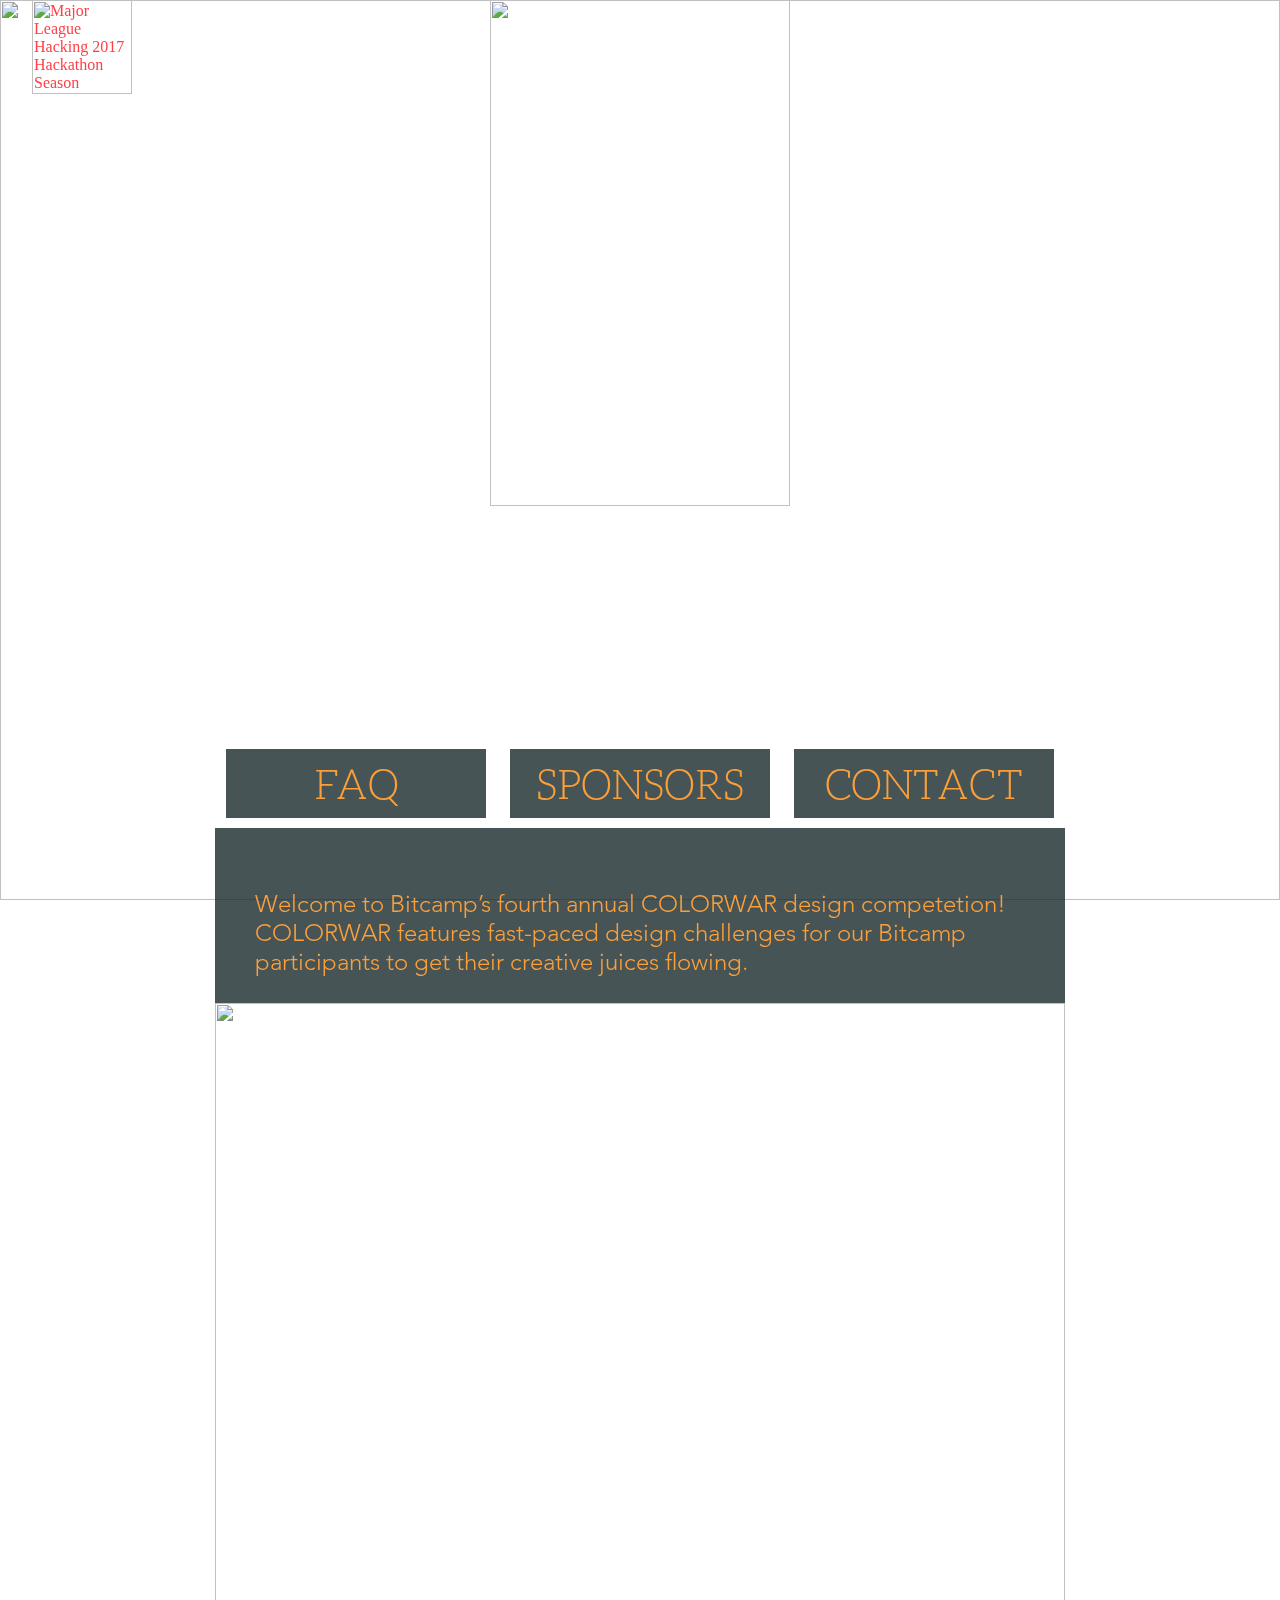
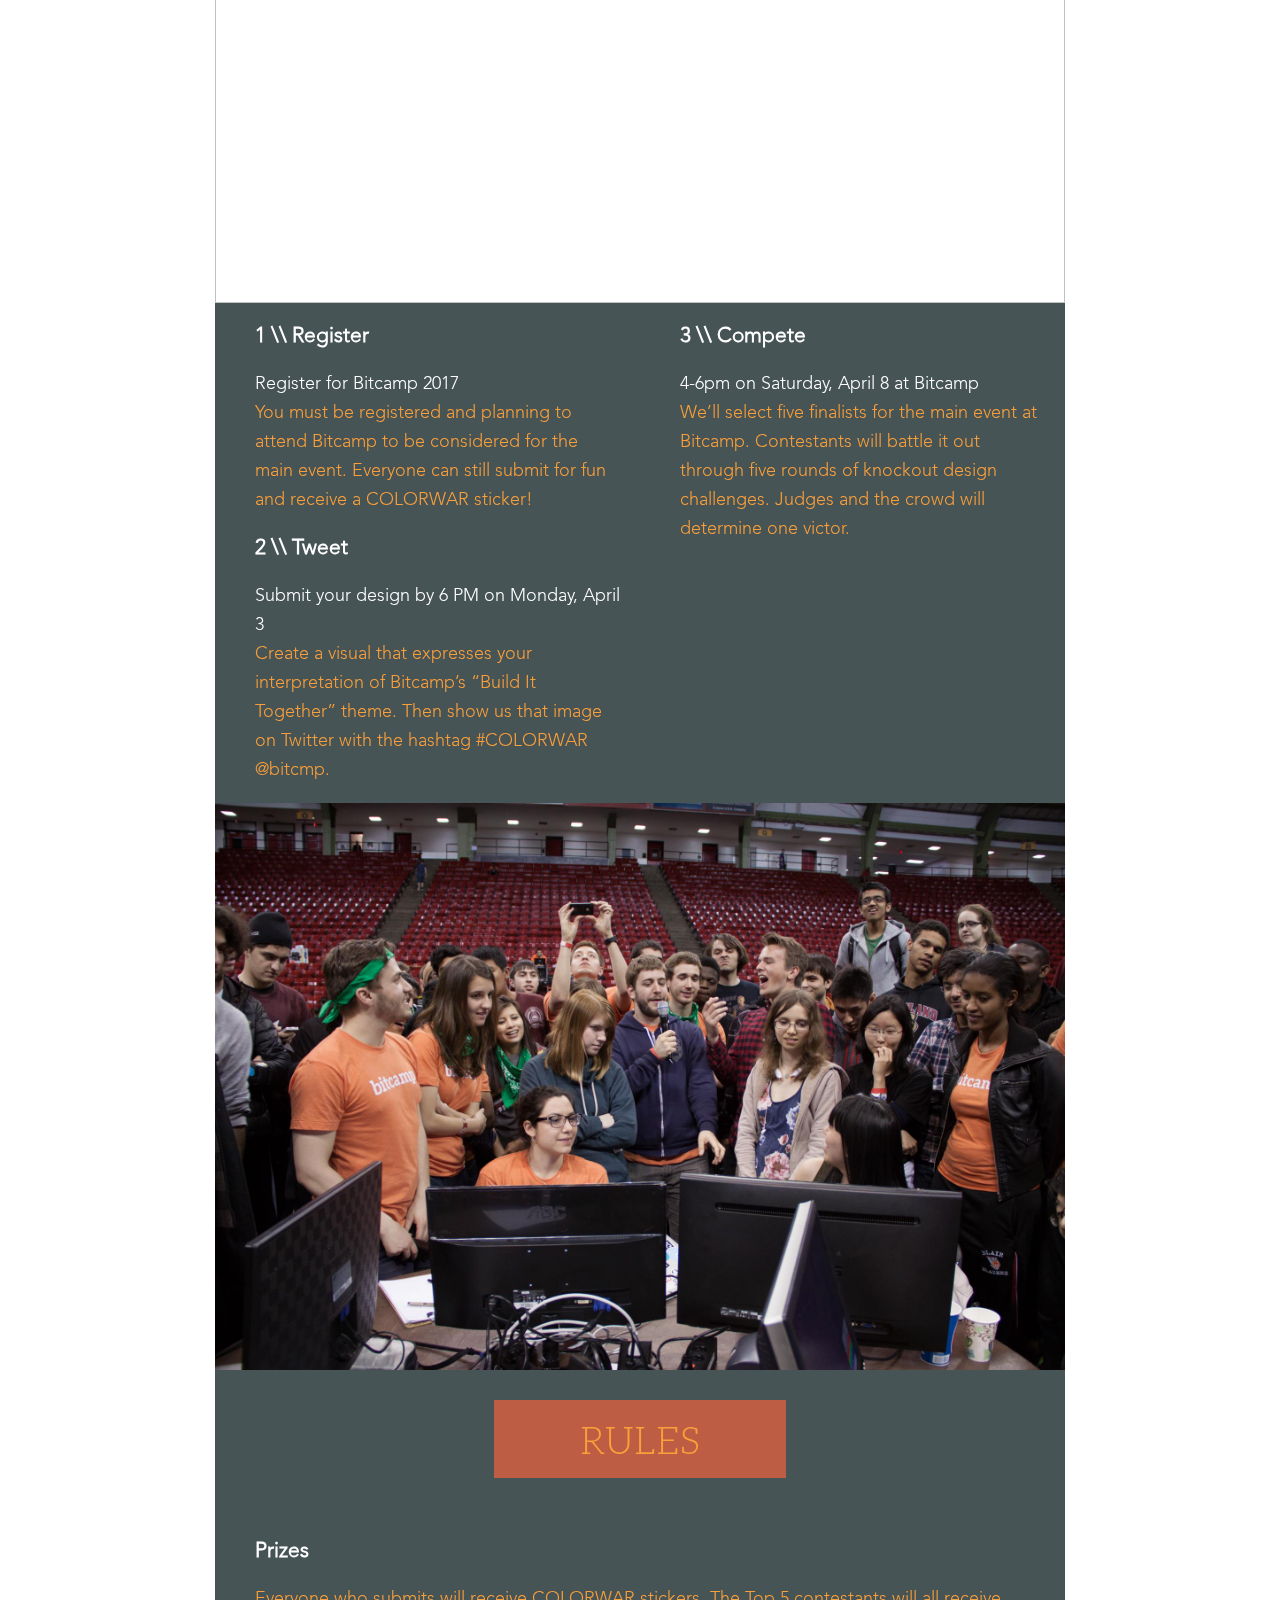
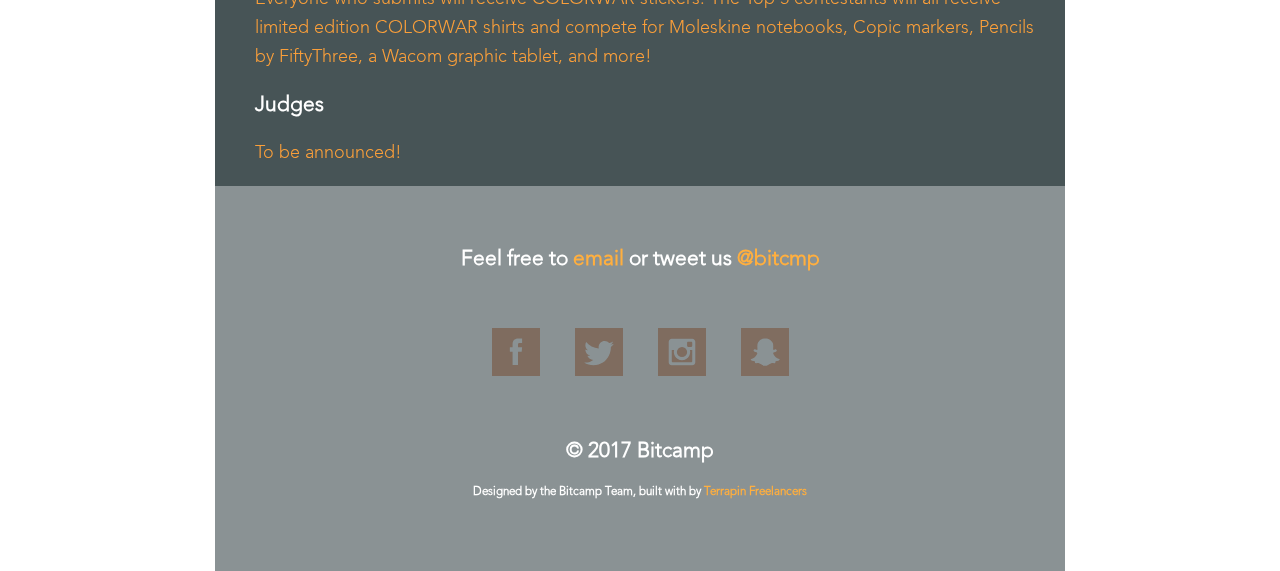
==== colorwar.html @ bc5f52e6 "moved page into place, added link, swapped photos" ====
<html>

    <head>
	<title>Bitcamp 2017</title>
	<!-- Google Tag Manager -->
	<script>
(function(w, d, s, l, i) {
    w[l] = w[l] || [];
    w[l].push({
	'gtm.start': new Date().getTime(),
	event: 'gtm.js'
    });
    var f = d.getElementsByTagName(s)[0],
    j = d.createElement(s),
    dl = l != 'dataLayer' ? '&l=' + l : '';
    j.async = true;
    j.src =
	'https://www.googletagmanager.com/gtm.js?id=' + i + dl;
    f.parentNode.insertBefore(j, f);
})(window, document, 'script', 'dataLayer', 'GTM-MRPP8J');

	</script>
	<!-- End Google Tag Manager -->

	<meta name="viewport" content="width=device-width, initial-scale=1">
	<meta name="description" content="bitcamp">

	<meta property="og:title" content="Bitcamp 2017">
	<meta property="og:site_name" content="Bitcamp">
	<meta property="og:url" content="http://bitca.mp/">
	<meta property="og:description" content="Bitcamp is a place for exploration. You will have 36 hours to delve into your curiosities, learn something new, and make something awesome. With world-class mentors and hundreds of fellow campers, you’re in for an amazing time. If you’re ready for an adventure, see you by the fire!">
	<meta property="og:image" content="http://bitca.mp/img/facebook-share-link.png" />
	<meta property="og:type" content="website">
	<meta name="twitter:card" content="summary">
	<meta name="twitter:url" content="http://bitca.mp/">
	<meta name="twitter:title" content="Bitcamp 2017">
	<meta name="twitter:description" content="Bitcamp is a place for exploration. You will have 36 hours to delve into your curiosities, learn something new, and make something awesome. With world-class mentors and hundreds of fellow campers, you’re in for an amazing time. If you’re ready for an adventure, see you by the fire!">
	<meta name="twitter:image" content="http://bitca.mp/img/twitter-share-link.png">
	<script src="https://code.jquery.com/jquery-3.1.1.min.js" integrity="sha256-hVVnYaiADRTO2PzUGmuLJr8BLUSjGIZsDYGmIJLv2b8=" crossorigin="anonymous"></script>
	<script type="text/javascript" src="js/index.js"></script>
	<link href="http://designers.hubspot.com/hs-fs/hub/327485/file-2054199286-css/font-awesome.css" rel="stylesheet">
	<link rel="shortcut icon" href="favicon.ico">
	<link rel="stylesheet" type="text/css" href="css/style.css" />
    </head>

    <body>
	<!-- Google Tag Manager (noscript) -->
	<noscript>
	    <iframe src="https://www.googletagmanager.com/ns.html?id=GTM-MRPP8J" height="0" width="0" style="display:none;visibility:hidden"></iframe>
	</noscript>
	<!-- End Google Tag Manager (noscript) -->
	<img src="img/bg2day4-colorwar.png" class="bg" id="7"></img>
	<img src="img/bg2day4-colorwar.png" class="bg" id="6"></img>
	<img src="img/bg1dawn4-colorwar.png" class="bg" id="5"></img>
	<img src="img/bg4night4-colorwar.png" class="bg" id="4"></img>
	<img src="img/bg4night4-colorwar.png" class="bg" id="3"></img>
	<img src="img/bg3dusk4-colorwar.png" class="bg" id="2"></img>
	<img src="img/bg2day4-colorwar.png" class="bg" id="1"></img>
	<a style="display:block;max-width:100px;min-width:60px;position:fixed;left:2em;top:0;width:10%;z-index:10000" href="https://mlh.io/seasons/na-2017/events?utm_source=na-2017&utm_medium=TrustBadge&utm_campaign=na-2017&utm_content=white" target="_blank"><img id="mlh-trust-badge" src="https://s3.amazonaws.com/logged-assets/trust-badge/2017/white.svg" alt="Major League Hacking 2017 Hackathon Season" style="width:100%"></a>
	<div class="header">
	    <div id="nav-icon2">
		<span></span>
		<span></span>
		<span></span>
		<span></span>
		<span></span>
		<span></span>
	    </div>
	</div>
	<div class="menu">
	    <ul>
		<a href="bitca.mp/#faq">
		    <li>FAQ</li>
		</a>
		<a href="bitca.mp/#sponsors">
		    <li>SPONSORS</li>
		</a>
		<a href="#contact">
		    <li>CONTACT</li>
		</a>
	    </ul>
	</div>
	<div id="content-wrapper">
	    <div id="splash">
		<img id="logo" src="img/colorwar-logo.png" style="margin-bottom:4em">
		<!-- <h1>bitcamp</h1> -->
		<div id="nav-bar-wrapper">
		    <a class="button" href="#faq">FAQ</a>
		    <a class="button" href="#sponsors">SPONSORS</a>
		    <a class="button" href="#contact">CONTACT</a>
		</div>
	    </div>
	    <div class="opaque-wrapper">
		<p class="intro-text">Welcome to Bitcamp’s fourth annual COLORWAR design competetion! COLORWAR features fast-paced design challenges for our Bitcamp participants to get their creative juices flowing.</p>
	    </div>
	    <img class="content-images" src="img/photo-colorwar-2016.jpg" />
	    <div id="faq" class="opaque-wrapper">
		<div class="fifty-percent">
		    <h3 class="heading"> 1 \\ Register </h3>
		    <p class="body-text">
		    <span class="white">Register for Bitcamp 2017</span><br />
			You must be registered and planning to attend Bitcamp to be considered for the main event. Everyone can still submit for fun and receive a COLORWAR sticker!
			</p>
		    <h3 class="heading"> 2 \\ Tweet </h3>
		    <p class="body-text">
		    <span class="white">Submit your design by 6 PM on Monday, April 3</span><br />
			Create a visual that expresses your interpretation of Bitcamp’s “Build It Together” theme. Then show us that image on Twitter with the hashtag #COLORWAR @bitcmp.
		    </p>
		</div>
		<div class="fifty-percent">
		    <h3 class="heading"> 3 \\ Compete </h3>
		    <p class="body-text">
		    <span class="white">4-6pm on Saturday, April 8 at Bitcamp</span><br />
			We’ll select five finalists for the main event at Bitcamp. Contestants will battle it out through five rounds of knockout design challenges. Judges and the crowd will determine one victor.
		    </p>
		</div>
	    </div>
	    <img class="content-images" src="img/photo-colorwar-2015.jpg" />
	    <div id="prizes-judges" class="opaque-wrapper">
			<a href="events/colorwar/Colorwar-Rules.pdf" class="button2" text-decoration="none">RULES</a>
		    <h3 class="heading"> Prizes </h3>
		    <p class="body-text">
			Everyone who submits will receive COLORWAR stickers. The Top 5 contestants will all receive limited edition COLORWAR shirts and compete for Moleskine notebooks, Copic markers, Pencils by FiftyThree, a Wacom graphic tablet, and more!
		    </p>
		    <h3 class="heading"> Judges </h3>
		    <p class="body-text">
			To be announced!
		    </p>
	    </div>
	    <div id="contact" class="opaque-wrapper" style="background-color: rgba(22,38,41,.50)">
		<h3 class="contact" style="padding: 40px 25px">Feel free to <a href="mailto:hello@bitca.mp" class="footer">email</a> or tweet us <a href="https://twitter.com/bitcmp" class="footer">@bitcmp<a><p>
			    <a href="https://www.facebook.com/bitcmp"><img class="social-media-images" src="img/fb_icon.svg" /></a>
			    <a href="https://twitter.com/bitcmp"><img class="social-media-images" src="img/twitter_icon.svg" /></a>
			    <a href="https://instagram.com/bitcamp"><img class="social-media-images" src="img/instagram_icon.svg" /></a>
			    <a href="https://go.snapchat.com/add/bitcamp"><img class="social-media-images" src="img/snapchat_icon.svg" /></a>

			    <p class="copyright">© 2017 Bitcamp<p>
			    <p style="font-size: 0.55em">Designed by the Bitcamp Team, built with <i class="fa fa-heart" aria-hidden="true" style="color: #fa9f3a"></i> by <a href="http://terrapinfreelancers.com/" class="footer">Terrapin Freelancers</a>
	    </div>
	</div>
    </body>
</html>
---- css/style.css ----
@font-face {
    font-family: Avenir Light;
    src: url("../fonts/Avenir/AvenirLTStd-Light.otf") format("opentype");
}
@font-face {
    font-family: Aleo Light;
    src: url("../fonts/Aleo/Aleo-Light.otf") format("opentype");
}
@font-face {
    font-family: Aleo;
    src: url("../fonts/Aleo/Aleo-Regular.otf") format("opentype");
}
h2 {
    padding: 0px 0px 0px 40px;
    font-family: Avenir Light;
    text-align: left;
    font-size: 27;
}
h3 {
    padding: 0px 0px 0px 40px;
    text-align: left;
    font-family: Avenir Light;
    font-size: 21;
}
body {
    margin: 0;
    padding: 0;
}
a {
    color: #FF3F46;
    text-decoration: none;
}
a:hover {
    color: #CBF2FF;
    text-decoration: none;
}
.footer {
    color: #FFAF3F;
}
.footer:hover {
    color: #CBF2FF;
}
#logo {
    max-width: 25rem;
    height: auto;
    width: 75%;
}
#content-wrapper {
    width: 100%;
    max-width: 850px;
    margin-left: auto;
    margin-right: auto;
    text-align: center;
}
#nav-bar-wrapper {
    width: 100%;
}
.opaque-wrapper {
    float: left;
    width: 100%;
    background-color: rgba(22, 38, 41, .79);
}
#input-email {
    width: 100%;
    max-width: 400px;
    padding: 12px 12px;
    box-sizing: border-box;
    font-family: Aleo Light;
    font-size: 24;
    border-color: rgb(241, 97, 60);
    border-style: solid;
    border-width: 4px;
    outline: none;
}
#canvas-holder {
    position: fixed;
    left: 0px;
    top: 0px;
    z-index: -1;
}
.button {
    font-family: Aleo Light;
    font-size: 41;
    text-decoration: none;
    background-color: rgba(22, 38, 41, .79);
    color: #FA9F3A;
    margin: 10px 10px 10px 10px;
    padding: 10px 0px 10px 0px;
    border: none;
    display: inline-block;
    width: 260px;
}
.button2 {
    font-family: Aleo Light;
    font-size: 38;
    text-decoration: none;
    background-color: rgba(241, 97, 60, .69);
    color: #FA9F3A;
    margin: 30px 10px 40px 10px;
    padding: 16px 16px 16px 16px;
    display: inline-block;
    width: 260px;
    border-width: 3px;
}
input.button {
    font-size: 24;
    padding: 16px;
    width: 250px;
    margin: 40px 10px 40px 10px;
    background-color: rgba(241, 97, 60, .69);
}
.body-text {
    padding: 0px 20px 0px 40px;
    line-height: 29px;
    font-family: Avenir Light;
    text-align: left;
    font-size: 18;
    color: #FA9F3A;
}
.white {
    color: white;
}
.intro-text {
    padding: 40px 40px 0px 40px;
    /*line-height:29px;*/
    font-family: Avenir Light;
    text-align: left;
    font-size: 24;
    color: #fa9f3a;
}
.date-text {
    /*line-height:29px;*/
    font-family: Aleo;
    text-align: center;
    font-size: 36;
    color: #eb673f;
    font-weight: 1000;
}
.row {
    display: inline-block;
    vertical-align: middle;
}
.content-images {
    width: 100%;
}
.sponsor-logo-div {
    padding-top: 10px;
    padding-bottom: 10px;
}
#corporate-sponsors {
  margin-bottom: 100px;
}
#recruiter-plus-sponsors {
  margin-bottom: 100px;
}
#recruiter-sponsors {
  margin-bottom: 100px;
}
#department-sponsors {
  margin-bottom: 100px;
}
#api-sponsors {
  margin-bottom: 100px;
}
#starter-sponsors {
  margin-bottom: 100px;
}
.corporate-images {
    max-height: 280px;
    max-width: 50%;
    display: inline-block;
    margin: 10px 10px;
}
.recruiter-plus-images {
    max-width: 40%;
    max-height: 180px;
    display: inline-block;
}
.recruiter-images {
    max-width: 40%;
    margin: 40px 10px;
    max-height: 70px;
    display: inline-block;
}
#sponsors {
    vertical-align: middle;
}
.api-images {
    max-width: 30%;
    margin: 30px 10px;
    max-height: 90px;
    display: inline-block;
}
.starter-images {
    max-width: 20%;
    margin: 30px 30px;
    max-height: 30px;
    display: inline-block;
}
.thumbnail {
    width: 50px;
    height: 50px;
}
.social-media-images {
    width: 6%;
    margin: 35px 15px;
}
.social-media-images {
    -webkit-transition: all 1s ease;
    /* Safari and Chrome */
    -moz-transition: all 1s ease;
    /* Firefox */
    -ms-transition: all 1s ease;
    /* IE 9 */
    -o-transition: all 1s ease;
    /* Opera */
    transition: all 1s ease;
}
.social-media-images:hover {
    -webkit-transform: scale(1.25);
    /* Safari and Chrome */
    -moz-transform: scale(1.25);
    /* Firefox */
    -ms-transform: scale(1.25);
    /* IE 9 */
    -o-transform: scale(1.25);
    /* Opera */
    transform: scale(1.25);
}
.heading {
    color: white;
}

.date-heading {
  color: #FFAF3F;
  text-align: center;
}

.day {
  width: 70%;
  color: white;
  font-family: Avenir Light;
  font-size: 21px;
  text-align: left;
  margin: auto;
  margin-bottom: 50px;
  table-layout: fixed;
}

td, th {
  padding: 5px;
}

.contact {
    padding-top: 50px;
    color: white;
    text-align: center;
}
.copyright {
    color: white;
    font-family: Avenir Light;
}
.fifty-percent {
    float: left;
    width: 50%;
}

/*Hamburger Menu*/

.header {
    position: fixed;
    top: 0;
    left: 0;
    width: 100%;
    background: #1d1f20;
    height: 60px;
    line-height: 60px;
    display: none;
}
.hamburger {
    display: none;
    background: none;
    position: absolute;
    top: 0;
    right: 0;
    line-height: 45px;
    padding: 5px 15px 0px 15px;
    color: #fff;
    border: 0;
    font-size: 1.4em;
    font-weight: bold;
    cursor: pointer;
    outline: none;
    z-index: 10000000000000;
}
.cross {
    display: none;
    background: none;
    position: absolute;
    top: 0px;
    right: 0;
    padding: 13px 15px 0px 15px;
    color: #fff;
    border: 0;
    font-size: 3em;
    line-height: 65px;
    font-weight: bold;
    cursor: pointer;
    outline: none;
    z-index: 10000000000000;
}
.menu {
    display: none;
    top: 60px;
    z-index: 1000000;
    font-weight: bold;
    font-size: 0.8em;
    width: 100%;
    background: #131313;
    position: fixed;
    text-align: center;
}
.menu ul {
    margin: 0;
    padding: 0;
    list-style-type: none;
    list-style-image: none;
}
.menu li {
    font-family: Aleo Light;
    display: block;
    padding: 15px 0 15px 0;
    border-bottom: #1d1f20 1px solid;
}
.menu li:hover {
    display: block;
    background: #181818;
    padding: 15px 0 15px 0;
    border-bottom: #1d1f20 1px solid;
}
.menu ul li a {
    text-decoration: none;
    margin: 0px;
    color: #fff;
}
.menu ul li a:hover {
    color: #fff;
    text-decoration: none;
}
.menu a {
    text-decoration: none;
    color: white;
}
.menu a:hover {
    text-decoration: none;
    color: white;
}
.glyphicon-home {
    color: white;
    font-size: 1.5em;
    margin-top: 5px;
    margin: 0 auto;
}

/*Sick hamburger menu*/


/* Icon 1 */

#nav-icon2 {
    width: 45px;
    height: 45px;
    position: fixed;
    top: 0;
    right: 0;
    margin: 12;
    -webkit-transform: rotate(0deg);
    -moz-transform: rotate(0deg);
    -o-transform: rotate(0deg);
    transform: rotate(0deg);
    -webkit-transition: .5s ease-in-out;
    -moz-transition: .5s ease-in-out;
    -o-transition: .5s ease-in-out;
    transition: .5s ease-in-out;
    cursor: pointer;
}

/* Icon 2 */

#nav-icon2 {}
#nav-icon2 span {
    display: block;
    position: absolute;
    height: 7px;
    width: 50%;
    background: #d3531a;
    opacity: 1;
    -webkit-transform: rotate(0deg);
    -moz-transform: rotate(0deg);
    -o-transform: rotate(0deg);
    transform: rotate(0deg);
    -webkit-transition: .25s ease-in-out;
    -moz-transition: .25s ease-in-out;
    -o-transition: .25s ease-in-out;
    transition: .25s ease-in-out;
}
#nav-icon2 span:nth-child(even) {
    left: 50%;
    border-radius: 0 9px 9px 0;
}
#nav-icon2 span:nth-child(odd) {
    left: 1px;
    border-radius: 9px 0 0 9px;
}
#nav-icon2 span:nth-child(1),
#nav-icon2 span:nth-child(2) {
    top: 0px;
}
#nav-icon2 span:nth-child(3),
#nav-icon2 span:nth-child(4) {
    top: 13px;
}
#nav-icon2 span:nth-child(5),
#nav-icon2 span:nth-child(6) {
    top: 26px;
}
#nav-icon2.open span:nth-child(1),
#nav-icon2.open span:nth-child(6) {
    -webkit-transform: rotate(45deg);
    -moz-transform: rotate(45deg);
    -o-transform: rotate(45deg);
    transform: rotate(45deg);
}
#nav-icon2.open span:nth-child(2),
#nav-icon2.open span:nth-child(5) {
    -webkit-transform: rotate(-45deg);
    -moz-transform: rotate(-45deg);
    -o-transform: rotate(-45deg);
    transform: rotate(-45deg);
}
#nav-icon2.open span:nth-child(1) {
    left: 5px;
    top: 7px;
}
#nav-icon2.open span:nth-child(2) {
    left: calc(50% - 5px);
    top: 7px;
}
#nav-icon2.open span:nth-child(3) {
    left: -50%;
    opacity: 0;
}
#nav-icon2.open span:nth-child(4) {
    left: 100%;
    opacity: 0;
}
#nav-icon2.open span:nth-child(5) {
    left: 5px;
    top: 20px;
}
#nav-icon2.open span:nth-child(6) {
    left: calc(50% - 5px);
    top: 20px;
}
#contact {
    width: inherit;
    text-align: center;
}
#contact-inside {
    display: table-cell;
    vertical-align: middle;
    text-align: center;
}

/*George's background experiments*/

img.bg {
    /* Set up proportionate scaling */
    height: 100%;
    min-width: 100%;
    /* Set up positioning */
    position: fixed;
    top: 0;
    right: 0;
    z-index: -1000;
}
#ciphertech {}
@media only screen and (max-width: 768px) {
    #logo {
        max-width: 15rem;
        max-height: 15rem;
        height: auto;
        width: 100%;
    }
    .menu,
    .cross,
    .hamburger,
    .header {
        display: block;
    }
    .fifty-percent {
        float: left;
        width: 100%;
    }
    .button {
        margin: auto;
        display: none;
    }
    input.button {
        display: block;
        margin: auto;
        margin-top: 5px;
        margin-bottom: 5px;
    }
    #mlh-trust-badge {
        display: none;
    }
}
div {}
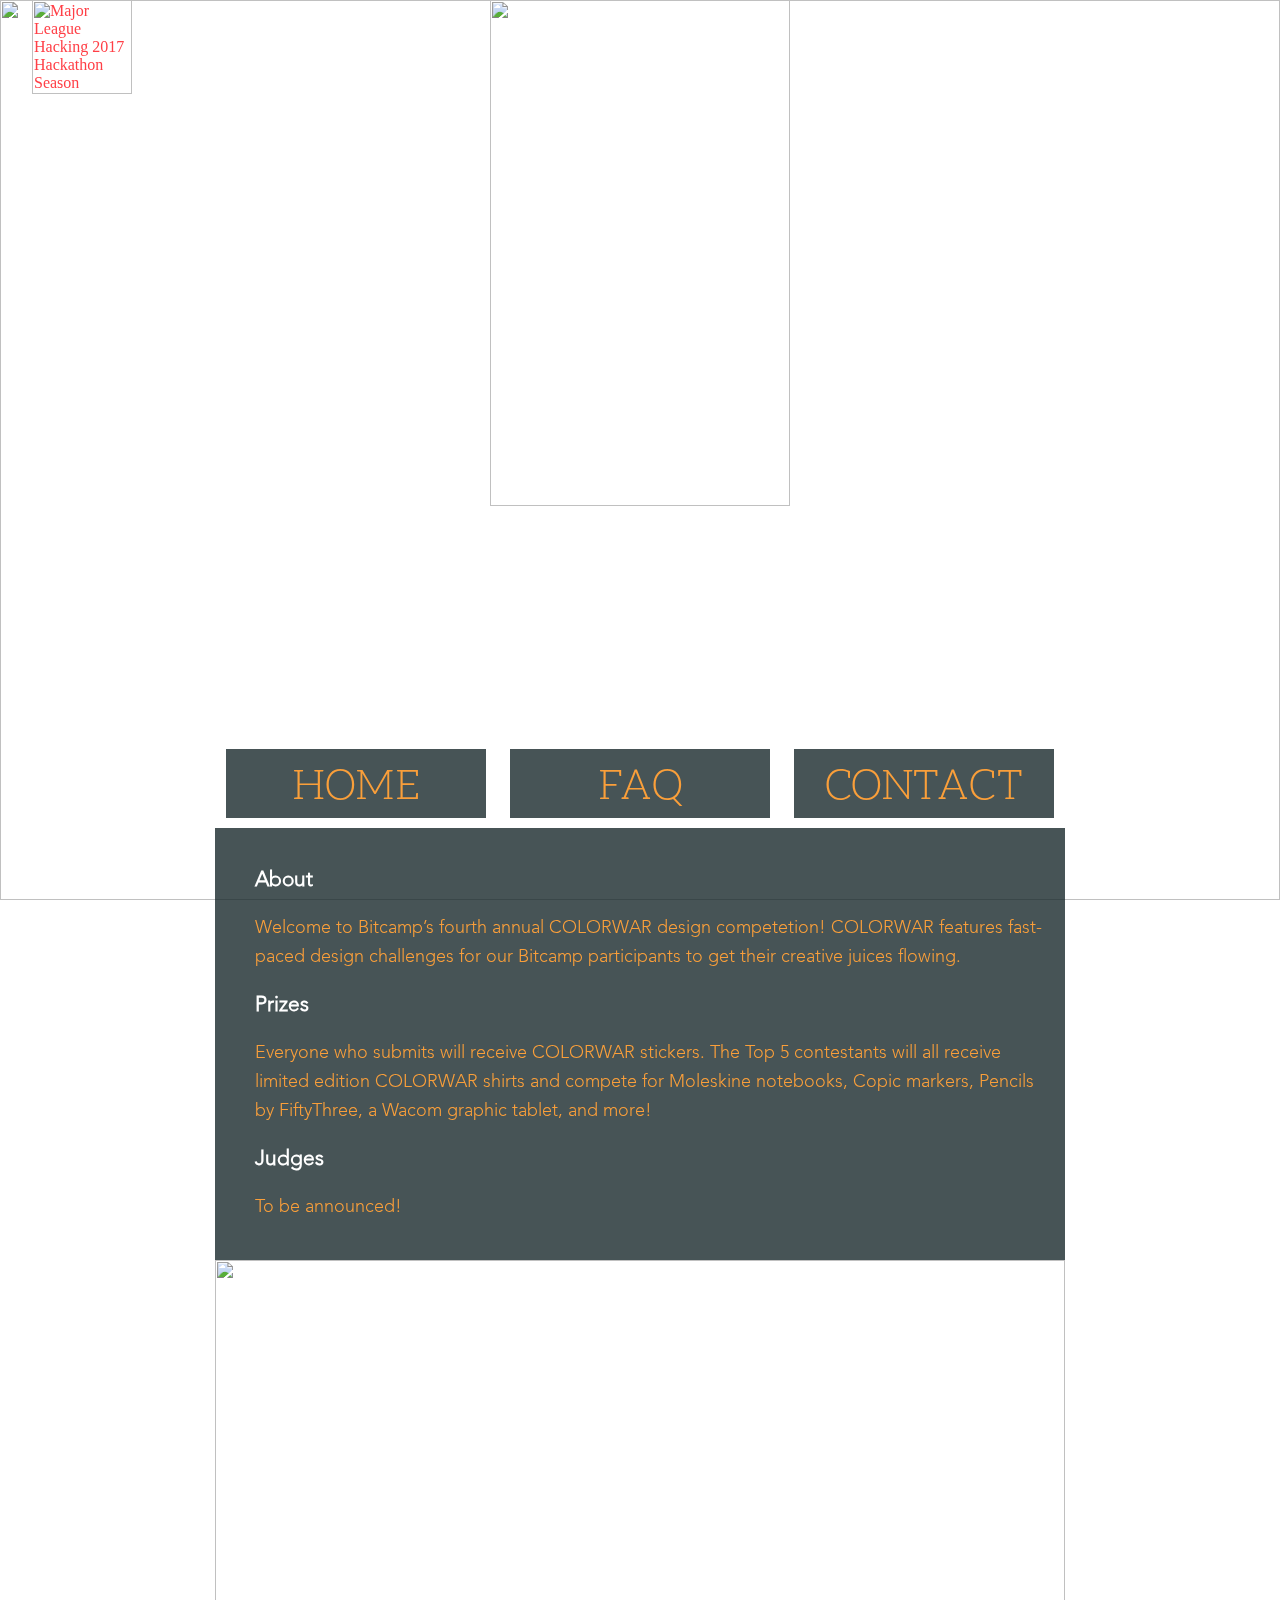
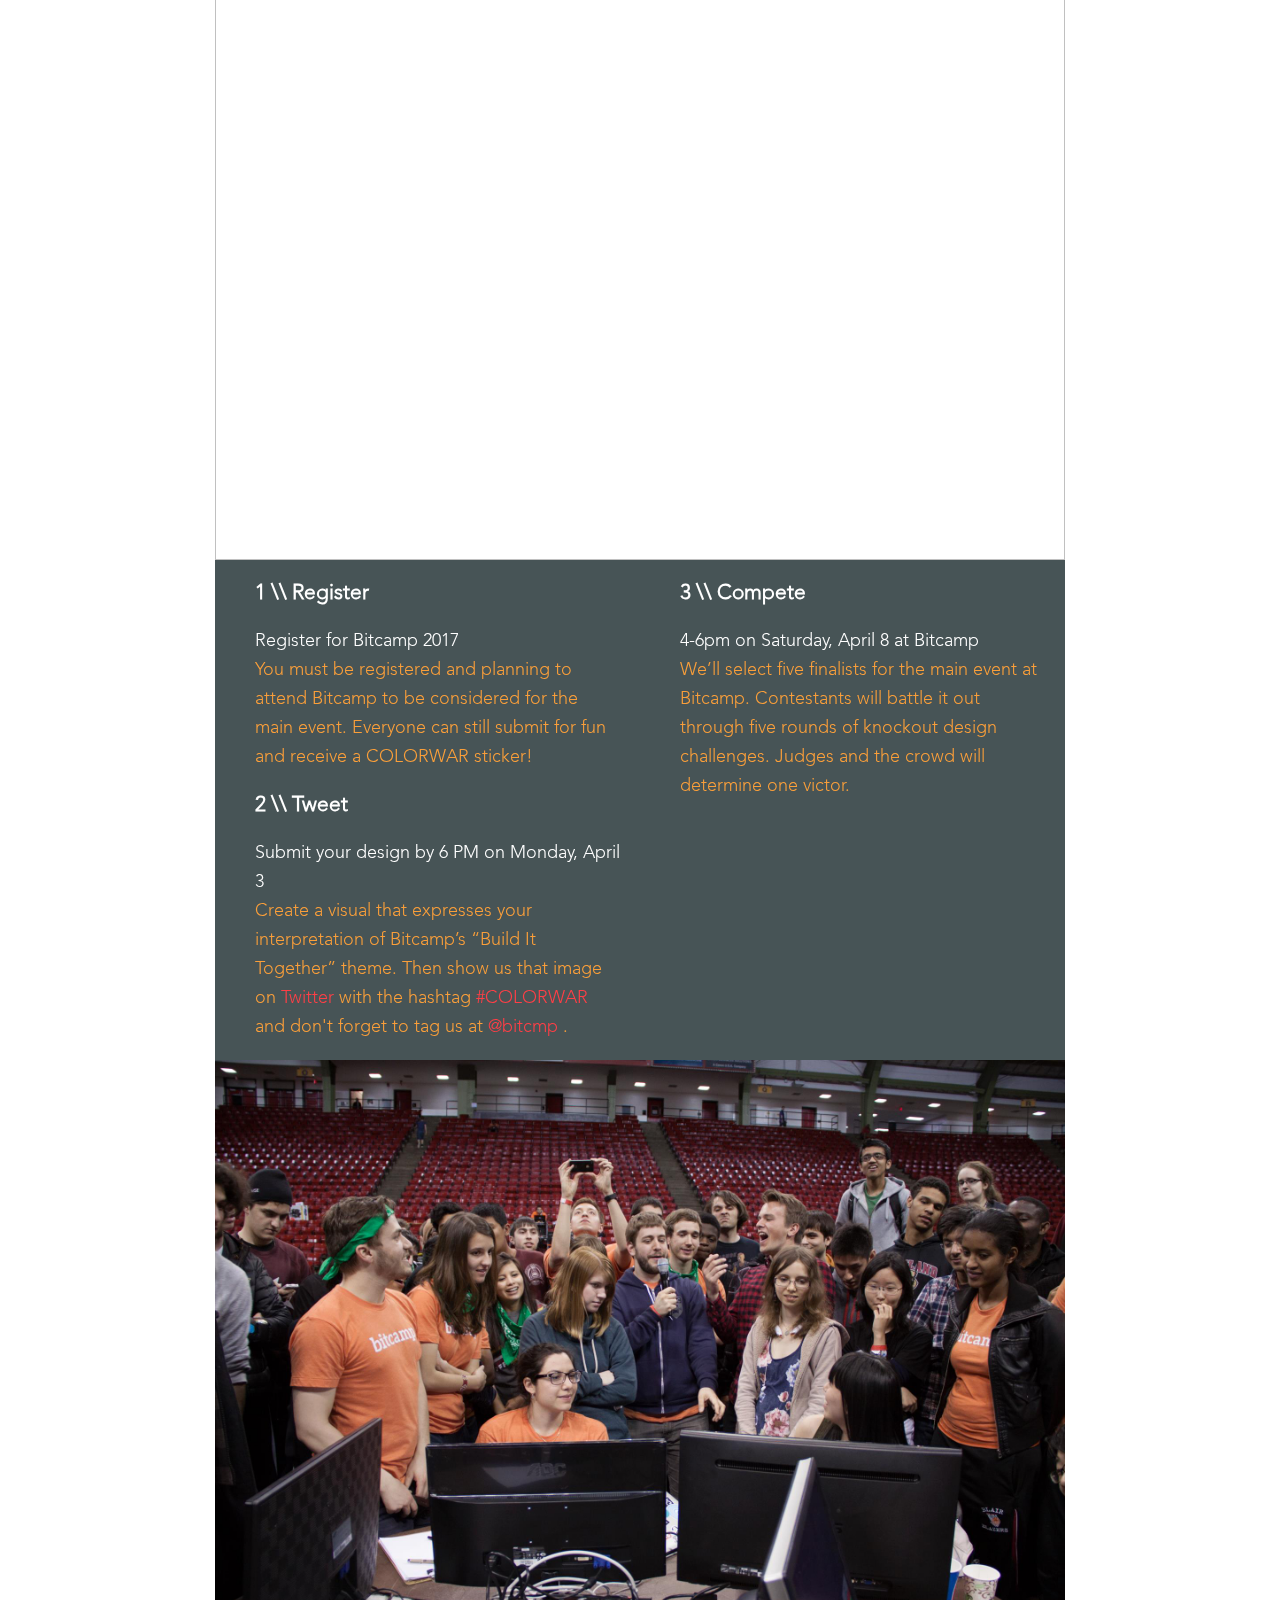
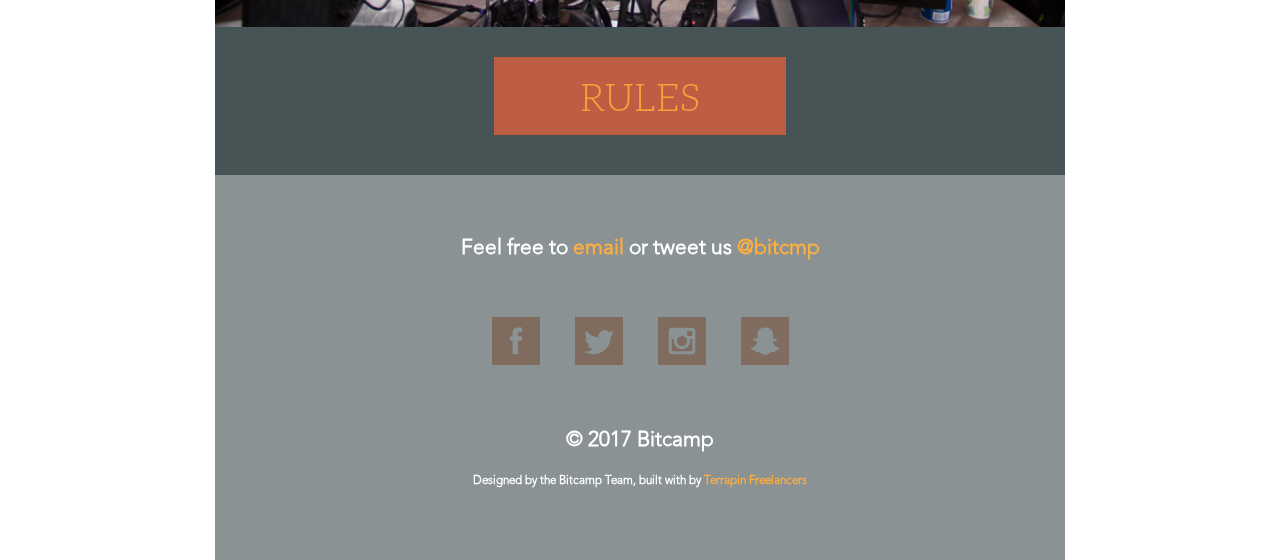
==== commit d387bcb4: "added colorwar" ====
--- a/colorwar.html
+++ b/colorwar.html
@@ -69,11 +69,11 @@
 	</div>
 	<div class="menu">
 	    <ul>
+		<a href="index.html">
+		    <li>HOME</li>
+		</a>
 		<a href="bitca.mp/#faq">
 		    <li>FAQ</li>
-		</a>
-		<a href="bitca.mp/#sponsors">
-		    <li>SPONSORS</li>
 		</a>
 		<a href="#contact">
 		    <li>CONTACT</li>
@@ -85,13 +85,23 @@
 		<img id="logo" src="img/colorwar-logo.png" style="margin-bottom:4em">
 		<!-- <h1>bitcamp</h1> -->
 		<div id="nav-bar-wrapper">
-		    <a class="button" href="#faq">FAQ</a>
-		    <a class="button" href="#sponsors">SPONSORS</a>
+		    <a class="button" href="index.html">HOME</a>
+		    <a class="button" href="bitca.mp/#faq">FAQ</a>
 		    <a class="button" href="#contact">CONTACT</a>
 		</div>
 	    </div>
-	    <div class="opaque-wrapper">
-		<p class="intro-text">Welcome to Bitcamp’s fourth annual COLORWAR design competetion! COLORWAR features fast-paced design challenges for our Bitcamp participants to get their creative juices flowing.</p>
+	    <div class="opaque-wrapper" style="padding-bottom:20px">
+		<h3 class="heading" style="margin-top:40px"> About </h3>
+		<p class="body-text">Welcome to Bitcamp’s fourth annual COLORWAR design competetion! COLORWAR features fast-paced design challenges for our Bitcamp participants to get their creative juices flowing.</p>
+
+		<h3 class="heading"> Prizes </h3>
+	    <p class="body-text">
+		Everyone who submits will receive COLORWAR stickers. The Top 5 contestants will all receive limited edition COLORWAR shirts and compete for Moleskine notebooks, Copic markers, Pencils by FiftyThree, a Wacom graphic tablet, and more!
+	    </p>
+	    <h3 class="heading"> Judges </h3>
+	    <p class="body-text">
+		To be announced!
+	    </p>
 	    </div>
 	    <img class="content-images" src="img/photo-colorwar-2016.jpg" />
 	    <div id="faq" class="opaque-wrapper">
@@ -104,7 +114,15 @@
 		    <h3 class="heading"> 2 \\ Tweet </h3>
 		    <p class="body-text">
 		    <span class="white">Submit your design by 6 PM on Monday, April 3</span><br />
-			Create a visual that expresses your interpretation of Bitcamp’s “Build It Together” theme. Then show us that image on Twitter with the hashtag #COLORWAR @bitcmp.
+			Create a visual that expresses your interpretation of 
+			Bitcamp’s “Build It Together” theme. Then show us 
+			that image on <a 
+			    href="https://twitter.com/bitcmp">Twitter</a> 
+			with the hashtag <a 
+       href="https://twitter.com/hashtag/COLORWAR">#COLORWAR</a> and don't 
+   forget to tag us at 
+   <a 
+       href="https://twitter.com/bitcmp"> @bitcmp </a>.
 		    </p>
 		</div>
 		<div class="fifty-percent">
@@ -118,14 +136,6 @@
 	    <img class="content-images" src="img/photo-colorwar-2015.jpg" />
 	    <div id="prizes-judges" class="opaque-wrapper">
 			<a href="events/colorwar/Colorwar-Rules.pdf" class="button2" text-decoration="none">RULES</a>
-		    <h3 class="heading"> Prizes </h3>
-		    <p class="body-text">
-			Everyone who submits will receive COLORWAR stickers. The Top 5 contestants will all receive limited edition COLORWAR shirts and compete for Moleskine notebooks, Copic markers, Pencils by FiftyThree, a Wacom graphic tablet, and more!
-		    </p>
-		    <h3 class="heading"> Judges </h3>
-		    <p class="body-text">
-			To be announced!
-		    </p>
 	    </div>
 	    <div id="contact" class="opaque-wrapper" style="background-color: rgba(22,38,41,.50)">
 		<h3 class="contact" style="padding: 40px 25px">Feel free to <a href="mailto:hello@bitca.mp" class="footer">email</a> or tweet us <a href="https://twitter.com/bitcmp" class="footer">@bitcmp<a><p>
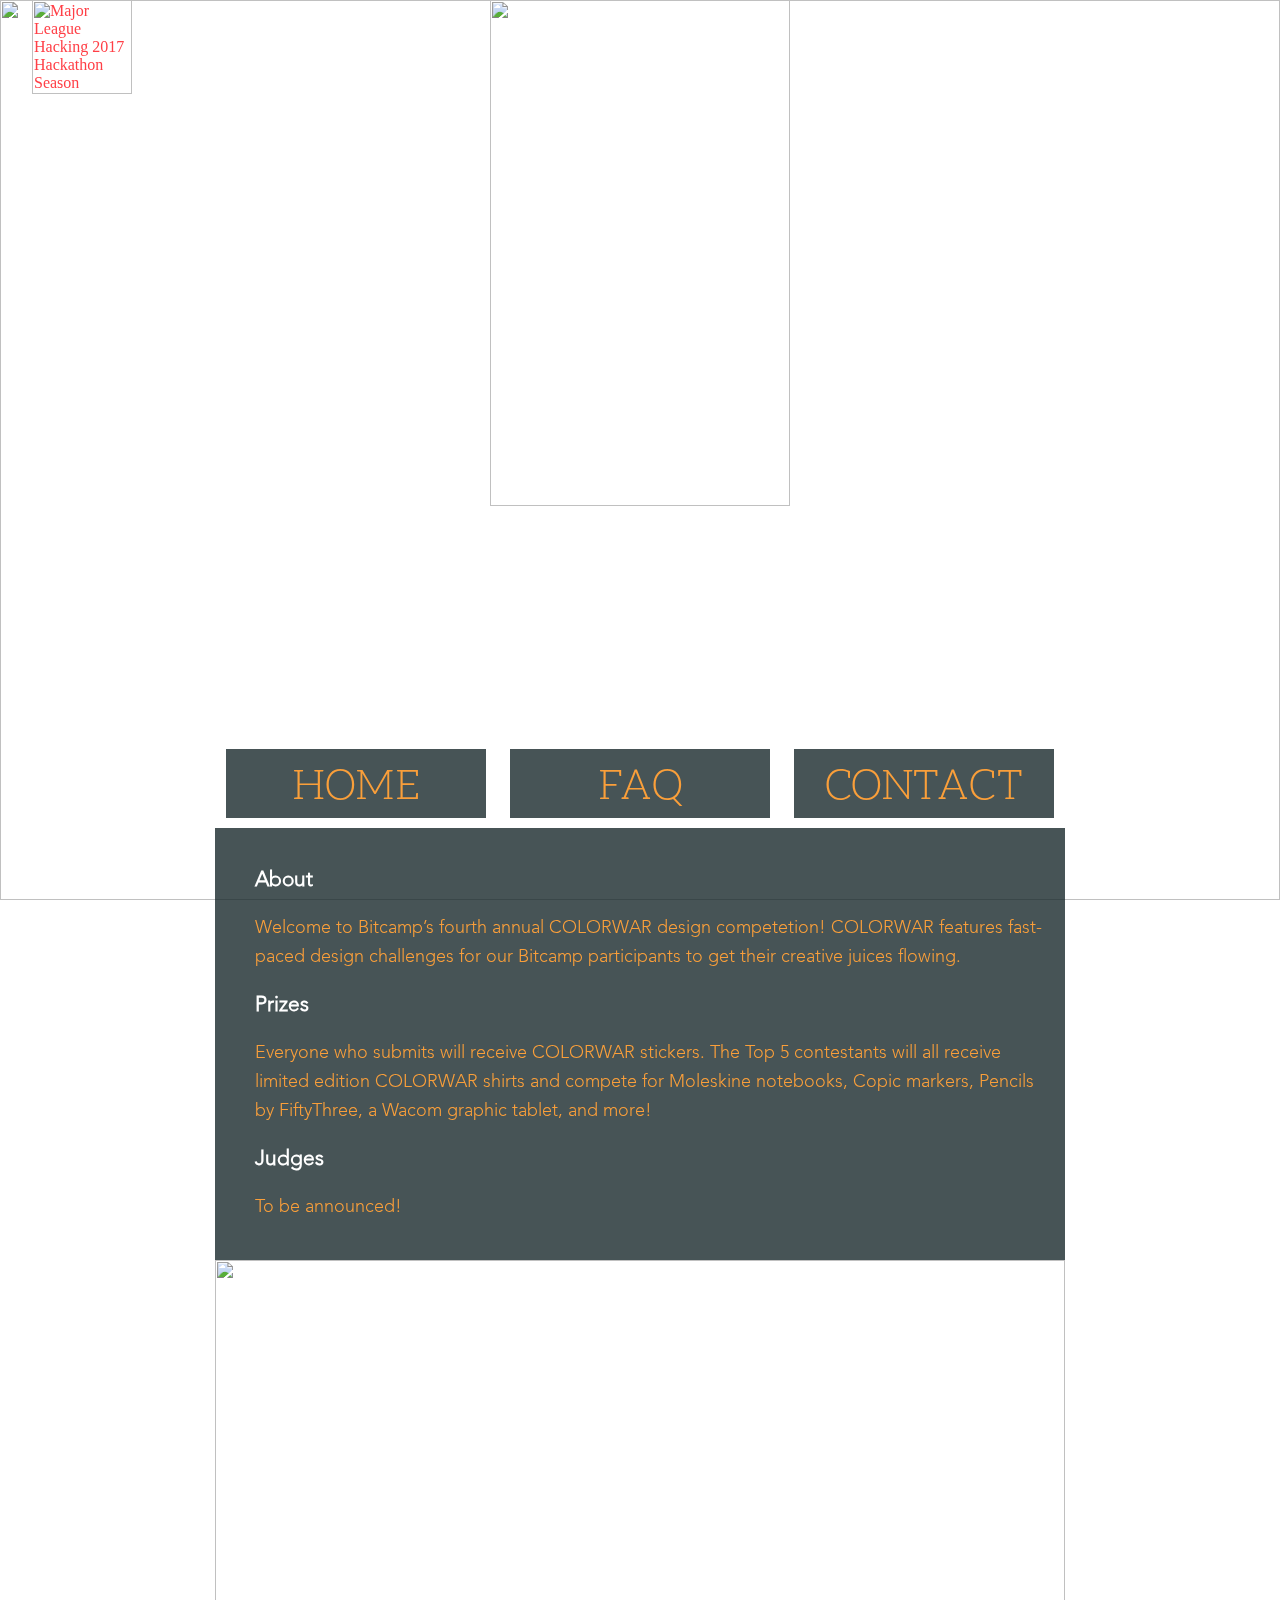
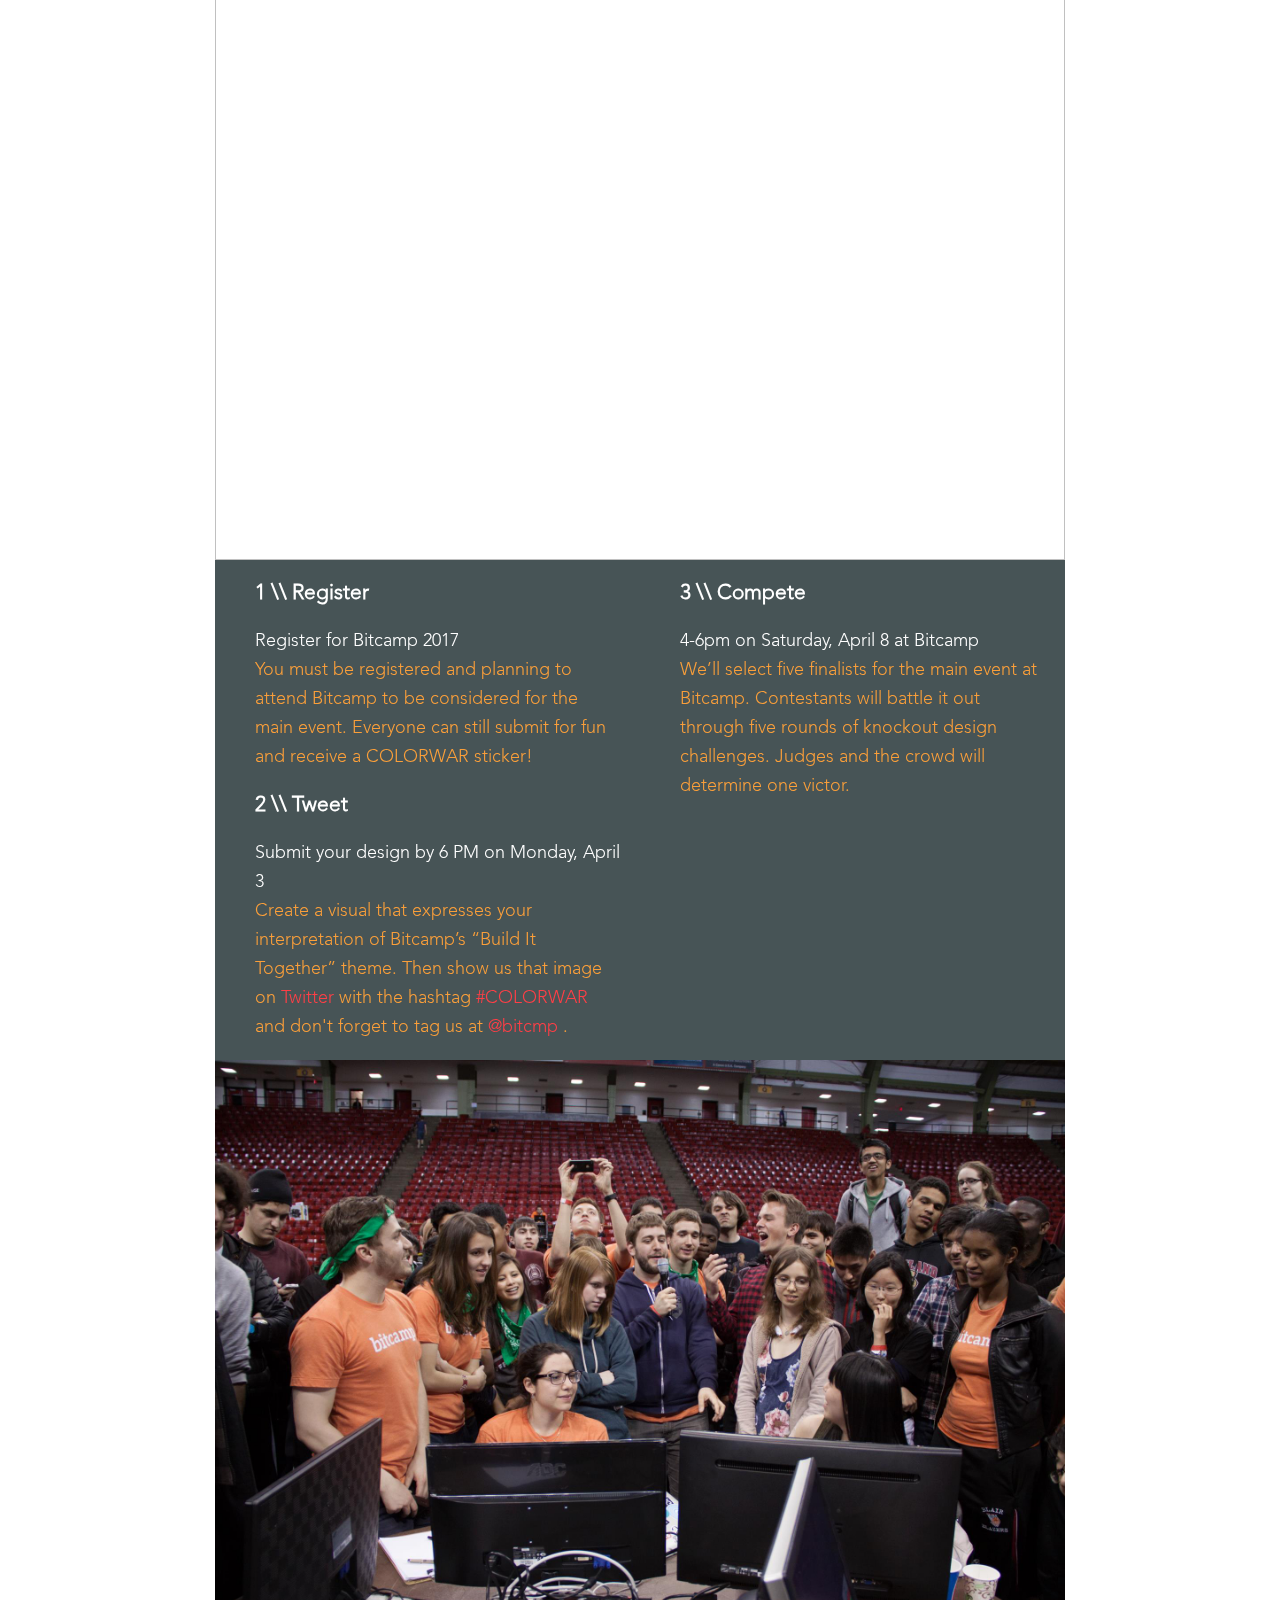
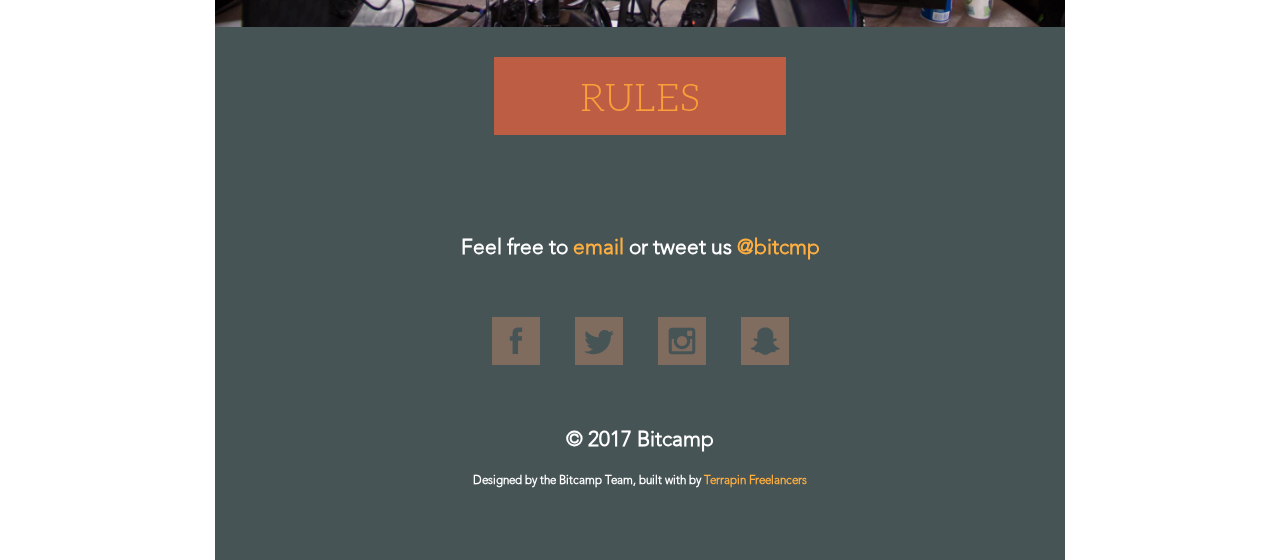
==== commit 9bf6c7e8: "Fix color differences in colorwar page" ====
--- a/colorwar.html
+++ b/colorwar.html
@@ -69,7 +69,7 @@
 	</div>
 	<div class="menu">
 	    <ul>
-		<a href="index.html">
+		<a href="http://bitca.mp">
 		    <li>HOME</li>
 		</a>
 		<a href="bitca.mp/#faq">
@@ -85,7 +85,7 @@
 		<img id="logo" src="img/colorwar-logo.png" style="margin-bottom:4em">
 		<!-- <h1>bitcamp</h1> -->
 		<div id="nav-bar-wrapper">
-		    <a class="button" href="index.html">HOME</a>
+		    <a class="button" href="http://bitca.mp">HOME</a>
 		    <a class="button" href="bitca.mp/#faq">FAQ</a>
 		    <a class="button" href="#contact">CONTACT</a>
 		</div>
@@ -137,7 +137,7 @@
 	    <div id="prizes-judges" class="opaque-wrapper">
 			<a href="events/colorwar/Colorwar-Rules.pdf" class="button2" text-decoration="none">RULES</a>
 	    </div>
-	    <div id="contact" class="opaque-wrapper" style="background-color: rgba(22,38,41,.50)">
+	    <div id="contact" class="opaque-wrapper">
 		<h3 class="contact" style="padding: 40px 25px">Feel free to <a href="mailto:hello@bitca.mp" class="footer">email</a> or tweet us <a href="https://twitter.com/bitcmp" class="footer">@bitcmp<a><p>
 			    <a href="https://www.facebook.com/bitcmp"><img class="social-media-images" src="img/fb_icon.svg" /></a>
 			    <a href="https://twitter.com/bitcmp"><img class="social-media-images" src="img/twitter_icon.svg" /></a>
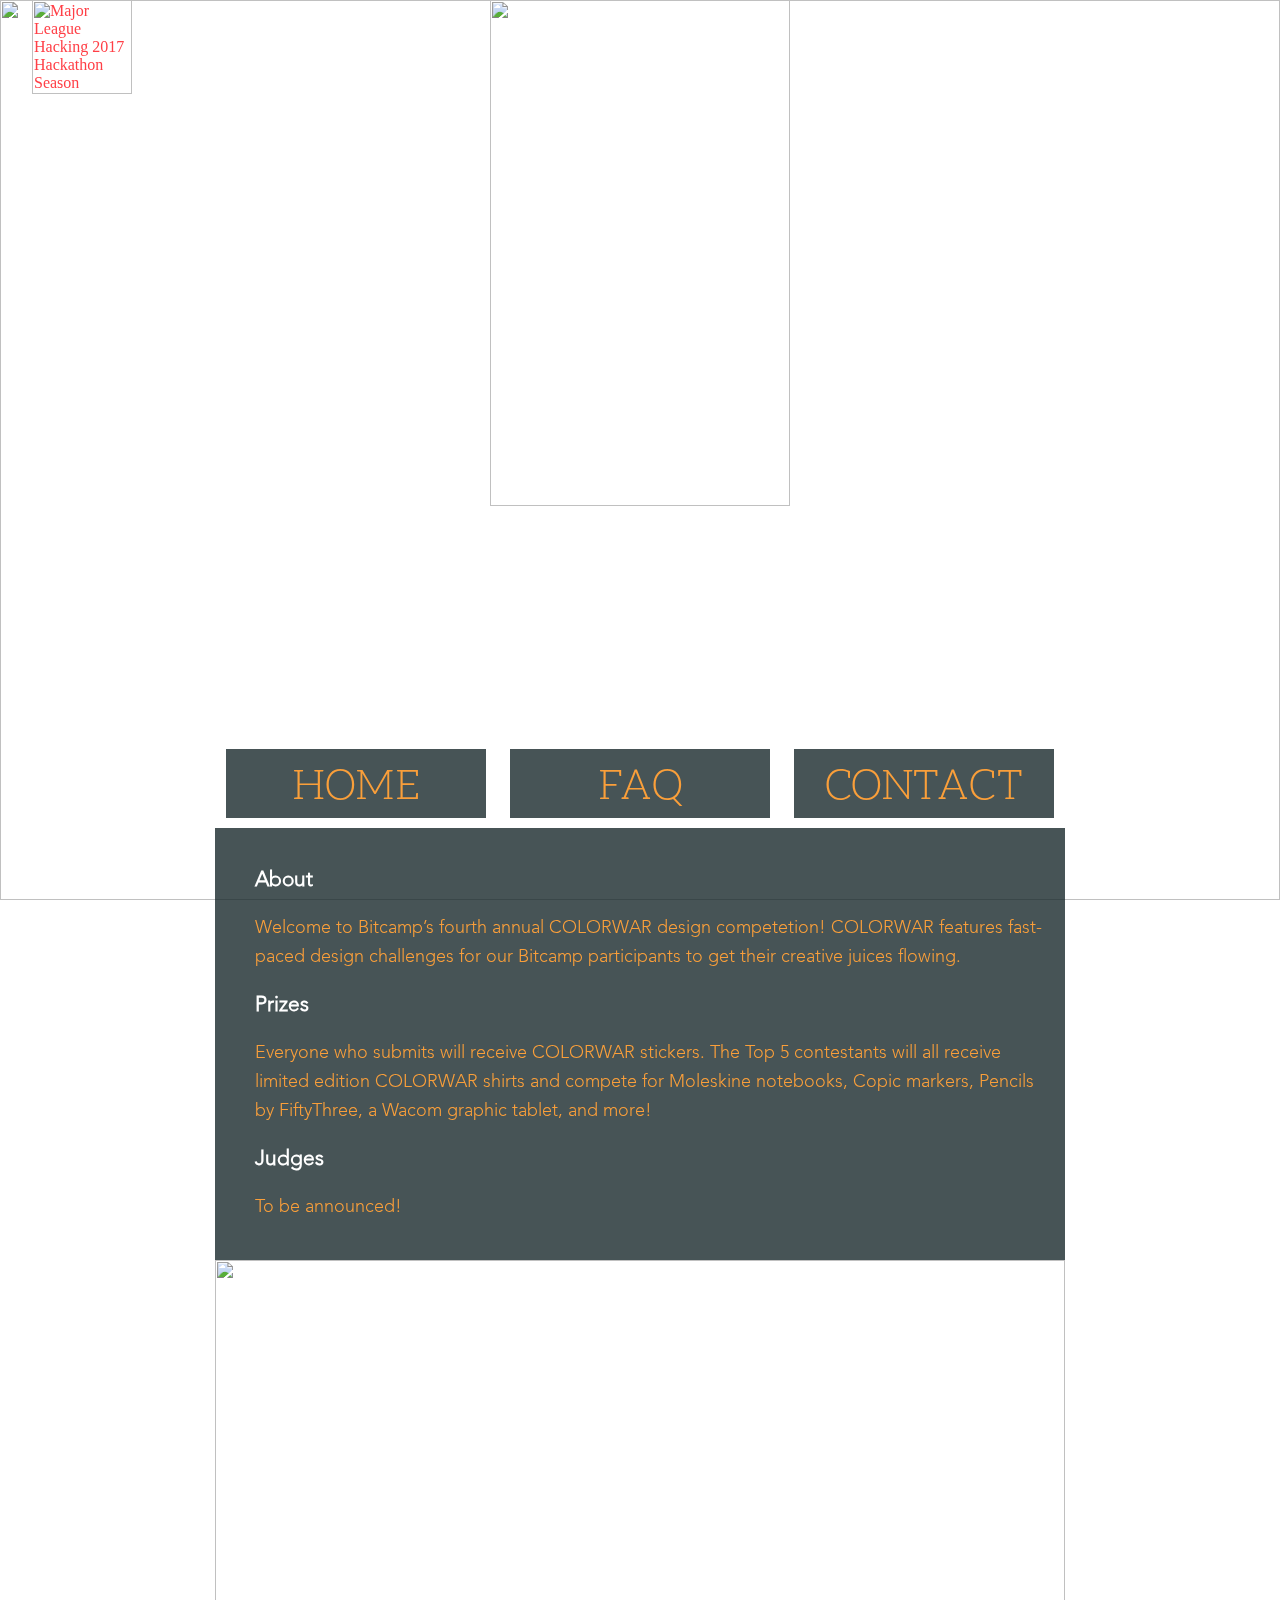
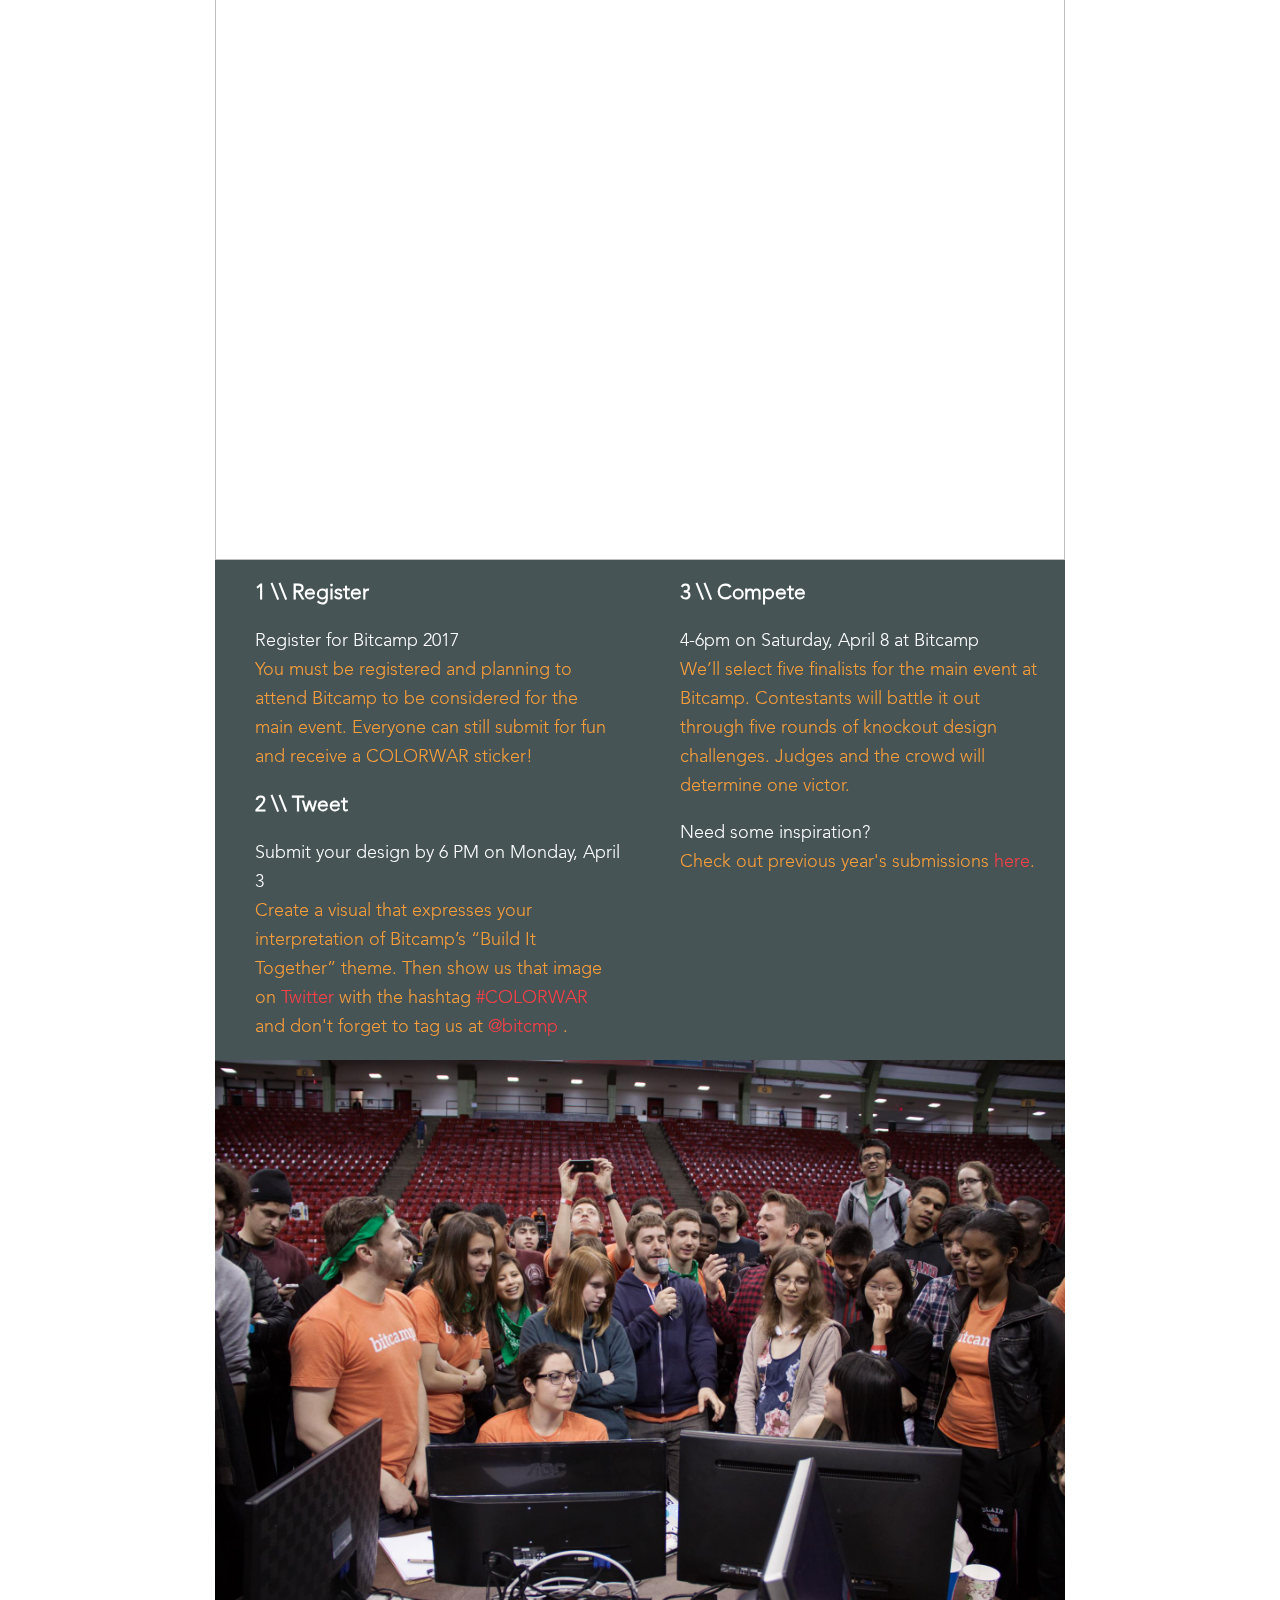
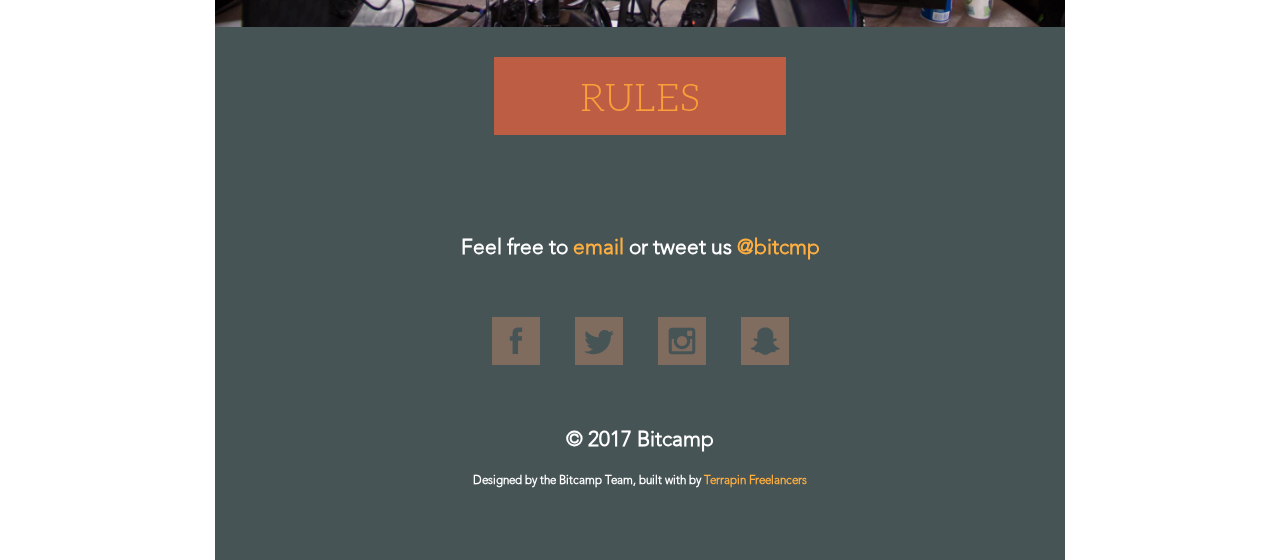
==== commit 6393cfff: "Merge branch 'master' of https://github.com/bitcamp/bitcamp.github.io" ====
--- a/colorwar.html
+++ b/colorwar.html
@@ -1,144 +1,141 @@
 <html>
 
-    <head>
-	<title>Bitcamp 2017</title>
-	<!-- Google Tag Manager -->
-	<script>
-(function(w, d, s, l, i) {
-    w[l] = w[l] || [];
-    w[l].push({
-	'gtm.start': new Date().getTime(),
-	event: 'gtm.js'
-    });
-    var f = d.getElementsByTagName(s)[0],
-    j = d.createElement(s),
-    dl = l != 'dataLayer' ? '&l=' + l : '';
-    j.async = true;
-    j.src =
-	'https://www.googletagmanager.com/gtm.js?id=' + i + dl;
-    f.parentNode.insertBefore(j, f);
-})(window, document, 'script', 'dataLayer', 'GTM-MRPP8J');
+<head>
+    <title>Bitcamp 2017</title>
+    <!-- Google Tag Manager -->
+    <script>
+        (function(w, d, s, l, i) {
+            w[l] = w[l] || [];
+            w[l].push({
+                'gtm.start': new Date().getTime(),
+                event: 'gtm.js'
+            });
+            var f = d.getElementsByTagName(s)[0],
+                j = d.createElement(s),
+                dl = l != 'dataLayer' ? '&l=' + l : '';
+            j.async = true;
+            j.src =
+                'https://www.googletagmanager.com/gtm.js?id=' + i + dl;
+            f.parentNode.insertBefore(j, f);
+        })(window, document, 'script', 'dataLayer', 'GTM-MRPP8J');
 
-	</script>
-	<!-- End Google Tag Manager -->
+    </script>
+    <!-- End Google Tag Manager -->
 
-	<meta name="viewport" content="width=device-width, initial-scale=1">
-	<meta name="description" content="bitcamp">
+    <meta name="viewport" content="width=device-width, initial-scale=1">
+    <meta name="description" content="bitcamp">
 
-	<meta property="og:title" content="Bitcamp 2017">
-	<meta property="og:site_name" content="Bitcamp">
-	<meta property="og:url" content="http://bitca.mp/">
-	<meta property="og:description" content="Bitcamp is a place for exploration. You will have 36 hours to delve into your curiosities, learn something new, and make something awesome. With world-class mentors and hundreds of fellow campers, you’re in for an amazing time. If you’re ready for an adventure, see you by the fire!">
-	<meta property="og:image" content="http://bitca.mp/img/facebook-share-link.png" />
-	<meta property="og:type" content="website">
-	<meta name="twitter:card" content="summary">
-	<meta name="twitter:url" content="http://bitca.mp/">
-	<meta name="twitter:title" content="Bitcamp 2017">
-	<meta name="twitter:description" content="Bitcamp is a place for exploration. You will have 36 hours to delve into your curiosities, learn something new, and make something awesome. With world-class mentors and hundreds of fellow campers, you’re in for an amazing time. If you’re ready for an adventure, see you by the fire!">
-	<meta name="twitter:image" content="http://bitca.mp/img/twitter-share-link.png">
-	<script src="https://code.jquery.com/jquery-3.1.1.min.js" integrity="sha256-hVVnYaiADRTO2PzUGmuLJr8BLUSjGIZsDYGmIJLv2b8=" crossorigin="anonymous"></script>
-	<script type="text/javascript" src="js/index.js"></script>
-	<link href="http://designers.hubspot.com/hs-fs/hub/327485/file-2054199286-css/font-awesome.css" rel="stylesheet">
-	<link rel="shortcut icon" href="favicon.ico">
-	<link rel="stylesheet" type="text/css" href="css/style.css" />
-    </head>
+    <meta property="og:title" content="Bitcamp 2017">
+    <meta property="og:site_name" content="Bitcamp">
+    <meta property="og:url" content="http://bitca.mp/">
+    <meta property="og:description" content="Bitcamp is a place for exploration. You will have 36 hours to delve into your curiosities, learn something new, and make something awesome. With world-class mentors and hundreds of fellow campers, you’re in for an amazing time. If you’re ready for an adventure, see you by the fire!">
+    <meta property="og:image" content="http://bitca.mp/img/facebook-share-link.png" />
+    <meta property="og:type" content="website">
+    <meta name="twitter:card" content="summary">
+    <meta name="twitter:url" content="http://bitca.mp/">
+    <meta name="twitter:title" content="Bitcamp 2017">
+    <meta name="twitter:description" content="Bitcamp is a place for exploration. You will have 36 hours to delve into your curiosities, learn something new, and make something awesome. With world-class mentors and hundreds of fellow campers, you’re in for an amazing time. If you’re ready for an adventure, see you by the fire!">
+    <meta name="twitter:image" content="http://bitca.mp/img/twitter-share-link.png">
+    <script src="https://code.jquery.com/jquery-3.1.1.min.js" integrity="sha256-hVVnYaiADRTO2PzUGmuLJr8BLUSjGIZsDYGmIJLv2b8=" crossorigin="anonymous"></script>
+    <script type="text/javascript" src="js/index.js"></script>
+    <link href="http://designers.hubspot.com/hs-fs/hub/327485/file-2054199286-css/font-awesome.css" rel="stylesheet">
+    <link rel="shortcut icon" href="favicon.ico">
+    <link rel="stylesheet" type="text/css" href="css/style.css" />
+</head>
 
-    <body>
-	<!-- Google Tag Manager (noscript) -->
-	<noscript>
-	    <iframe src="https://www.googletagmanager.com/ns.html?id=GTM-MRPP8J" height="0" width="0" style="display:none;visibility:hidden"></iframe>
-	</noscript>
-	<!-- End Google Tag Manager (noscript) -->
-	<img src="img/bg2day4-colorwar.png" class="bg" id="7"></img>
-	<img src="img/bg2day4-colorwar.png" class="bg" id="6"></img>
-	<img src="img/bg1dawn4-colorwar.png" class="bg" id="5"></img>
-	<img src="img/bg4night4-colorwar.png" class="bg" id="4"></img>
-	<img src="img/bg4night4-colorwar.png" class="bg" id="3"></img>
-	<img src="img/bg3dusk4-colorwar.png" class="bg" id="2"></img>
-	<img src="img/bg2day4-colorwar.png" class="bg" id="1"></img>
-	<a style="display:block;max-width:100px;min-width:60px;position:fixed;left:2em;top:0;width:10%;z-index:10000" href="https://mlh.io/seasons/na-2017/events?utm_source=na-2017&utm_medium=TrustBadge&utm_campaign=na-2017&utm_content=white" target="_blank"><img id="mlh-trust-badge" src="https://s3.amazonaws.com/logged-assets/trust-badge/2017/white.svg" alt="Major League Hacking 2017 Hackathon Season" style="width:100%"></a>
-	<div class="header">
-	    <div id="nav-icon2">
-		<span></span>
-		<span></span>
-		<span></span>
-		<span></span>
-		<span></span>
-		<span></span>
-	    </div>
-	</div>
-	<div class="menu">
-	    <ul>
-		<a href="http://bitca.mp">
-		    <li>HOME</li>
-		</a>
-		<a href="bitca.mp/#faq">
-		    <li>FAQ</li>
-		</a>
-		<a href="#contact">
-		    <li>CONTACT</li>
-		</a>
-	    </ul>
-	</div>
-	<div id="content-wrapper">
-	    <div id="splash">
-		<img id="logo" src="img/colorwar-logo.png" style="margin-bottom:4em">
-		<!-- <h1>bitcamp</h1> -->
-		<div id="nav-bar-wrapper">
-		    <a class="button" href="http://bitca.mp">HOME</a>
-		    <a class="button" href="bitca.mp/#faq">FAQ</a>
-		    <a class="button" href="#contact">CONTACT</a>
-		</div>
-	    </div>
-	    <div class="opaque-wrapper" style="padding-bottom:20px">
-		<h3 class="heading" style="margin-top:40px"> About </h3>
-		<p class="body-text">Welcome to Bitcamp’s fourth annual COLORWAR design competetion! COLORWAR features fast-paced design challenges for our Bitcamp participants to get their creative juices flowing.</p>
+<body>
+    <!-- Google Tag Manager (noscript) -->
+    <noscript>
+        <iframe src="https://www.googletagmanager.com/ns.html?id=GTM-MRPP8J" height="0" width="0" style="display:none;visibility:hidden"></iframe>
+    </noscript>
+    <!-- End Google Tag Manager (noscript) -->
+    <img src="img/bg2day4-colorwar.png" class="bg" id="7"></img>
+    <img src="img/bg2day4-colorwar.png" class="bg" id="6"></img>
+    <img src="img/bg1dawn4-colorwar.png" class="bg" id="5"></img>
+    <img src="img/bg4night4-colorwar.png" class="bg" id="4"></img>
+    <img src="img/bg4night4-colorwar.png" class="bg" id="3"></img>
+    <img src="img/bg3dusk4-colorwar.png" class="bg" id="2"></img>
+    <img src="img/bg2day4-colorwar.png" class="bg" id="1"></img>
+    <a style="display:block;max-width:100px;min-width:60px;position:fixed;left:2em;top:0;width:10%;z-index:10000" href="https://mlh.io/seasons/na-2017/events?utm_source=na-2017&utm_medium=TrustBadge&utm_campaign=na-2017&utm_content=white" target="_blank"><img id="mlh-trust-badge" src="https://s3.amazonaws.com/logged-assets/trust-badge/2017/white.svg" alt="Major League Hacking 2017 Hackathon Season" style="width:100%"></a>
+    <div class="header">
+        <div id="nav-icon2">
+            <span></span>
+            <span></span>
+            <span></span>
+            <span></span>
+            <span></span>
+            <span></span>
+        </div>
+    </div>
+    <div class="menu">
+        <ul>
+            <a href="http://bitca.mp">
+                <li>HOME</li>
+            </a>
+            <a href="bitca.mp/#faq">
+                <li>FAQ</li>
+            </a>
+            <a href="#contact">
+                <li>CONTACT</li>
+            </a>
+        </ul>
+    </div>
+    <div id="content-wrapper">
+        <div id="splash">
+            <img id="logo" src="img/colorwar-logo.png" style="margin-bottom:4em">
+            <!-- <h1>bitcamp</h1> -->
+            <div id="nav-bar-wrapper">
+                <a class="button" href="http://bitca.mp">HOME</a>
+                <a class="button" href="bitca.mp/#faq">FAQ</a>
+                <a class="button" href="#contact">CONTACT</a>
+            </div>
+        </div>
+        <div class="opaque-wrapper" style="padding-bottom:20px">
+            <h3 class="heading" style="margin-top:40px"> About </h3>
+            <p class="body-text">Welcome to Bitcamp’s fourth annual COLORWAR design competetion! COLORWAR features fast-paced design challenges for our Bitcamp participants to get their creative juices flowing.</p>
+            <h3 class="heading"> Prizes </h3>
+            <p class="body-text">
+                Everyone who submits will receive COLORWAR stickers. The Top 5 contestants will all receive limited edition COLORWAR shirts and compete for Moleskine notebooks, Copic markers, Pencils by FiftyThree, a Wacom graphic tablet, and more!
+            </p>
+            <h3 class="heading"> Judges </h3>
+            <p class="body-text">
+                To be announced!
+            </p>
+        </div>
+        <img class="content-images" src="img/photo-colorwar-2016.jpg" />
+        <div id="faq" class="opaque-wrapper">
+            <div class="fifty-percent">
+                <h3 class="heading"> 1 \\ Register </h3>
+                <p class="body-text">
+                    <span class="white">Register for Bitcamp 2017</span>
+                    <br /> You must be registered and planning to attend Bitcamp to be considered for the main event. Everyone can still submit for fun and receive a COLORWAR sticker!
+                </p>
+                <h3 class="heading"> 2 \\ Tweet </h3>
+                <p class="body-text">
+                    <span class="white">Submit your design by 6 PM on Monday, April 3</span>
+                    <br /> Create a visual that expresses your interpretation of Bitcamp’s “Build It Together” theme. Then show us that image on <a href="https://twitter.com/bitcmp">Twitter</a> with the hashtag <a href="https://twitter.com/hashtag/COLORWAR">#COLORWAR</a> and don't forget to tag us at
+                    <a href="https://twitter.com/bitcmp"> @bitcmp </a>.
+                </p>
+            </div>
+            <div class="fifty-percent">
+                <h3 class="heading"> 3 \\ Compete </h3>
+                <p class="body-text">
+                    <span class="white">4-6pm on Saturday, April 8 at Bitcamp</span>
+                    <br /> We’ll select five finalists for the main event at Bitcamp. Contestants will battle it out through five rounds of knockout design challenges. Judges and the crowd will determine one victor.
+                </p>
 
-		<h3 class="heading"> Prizes </h3>
-	    <p class="body-text">
-		Everyone who submits will receive COLORWAR stickers. The Top 5 contestants will all receive limited edition COLORWAR shirts and compete for Moleskine notebooks, Copic markers, Pencils by FiftyThree, a Wacom graphic tablet, and more!
-	    </p>
-	    <h3 class="heading"> Judges </h3>
-	    <p class="body-text">
-		To be announced!
-	    </p>
-	    </div>
-	    <img class="content-images" src="img/photo-colorwar-2016.jpg" />
-	    <div id="faq" class="opaque-wrapper">
-		<div class="fifty-percent">
-		    <h3 class="heading"> 1 \\ Register </h3>
-		    <p class="body-text">
-		    <span class="white">Register for Bitcamp 2017</span><br />
-			You must be registered and planning to attend Bitcamp to be considered for the main event. Everyone can still submit for fun and receive a COLORWAR sticker!
-			</p>
-		    <h3 class="heading"> 2 \\ Tweet </h3>
-		    <p class="body-text">
-		    <span class="white">Submit your design by 6 PM on Monday, April 3</span><br />
-			Create a visual that expresses your interpretation of 
-			Bitcamp’s “Build It Together” theme. Then show us 
-			that image on <a 
-			    href="https://twitter.com/bitcmp">Twitter</a> 
-			with the hashtag <a 
-       href="https://twitter.com/hashtag/COLORWAR">#COLORWAR</a> and don't 
-   forget to tag us at 
-   <a 
-       href="https://twitter.com/bitcmp"> @bitcmp </a>.
-		    </p>
-		</div>
-		<div class="fifty-percent">
-		    <h3 class="heading"> 3 \\ Compete </h3>
-		    <p class="body-text">
-		    <span class="white">4-6pm on Saturday, April 8 at Bitcamp</span><br />
-			We’ll select five finalists for the main event at Bitcamp. Contestants will battle it out through five rounds of knockout design challenges. Judges and the crowd will determine one victor.
-		    </p>
-		</div>
-	    </div>
-	    <img class="content-images" src="img/photo-colorwar-2015.jpg" />
-	    <div id="prizes-judges" class="opaque-wrapper">
-			<a href="events/colorwar/Colorwar-Rules.pdf" class="button2" text-decoration="none">RULES</a>
-	    </div>
-	    <div id="contact" class="opaque-wrapper">
-		<h3 class="contact" style="padding: 40px 25px">Feel free to <a href="mailto:hello@bitca.mp" class="footer">email</a> or tweet us <a href="https://twitter.com/bitcmp" class="footer">@bitcmp<a><p>
+                <p class="body-text">
+                    <span class="white">Need some inspiration?</span>
+                    <br /> Check out previous year's submissions <a href="https://medium.com/@gpatel94/colorwar-2016-roundup-f2e8e2bffb03">here</a>.
+                </p>
+            </div>
+        </div>
+        <img class="content-images" src="img/photo-colorwar-2015.jpg" />
+        <div id="prizes-judges" class="opaque-wrapper">
+            <a href="events/colorwar/Colorwar-Rules.pdf" class="button2" text-decoration="none">RULES</a>
+        </div>
+        <div id="contact" class="opaque-wrapper">
+            <h3 class="contact" style="padding: 40px 25px">Feel free to <a href="mailto:hello@bitca.mp" class="footer">email</a> or tweet us <a href="https://twitter.com/bitcmp" class="footer">@bitcmp<a><p>
 			    <a href="https://www.facebook.com/bitcmp"><img class="social-media-images" src="img/fb_icon.svg" /></a>
 			    <a href="https://twitter.com/bitcmp"><img class="social-media-images" src="img/twitter_icon.svg" /></a>
 			    <a href="https://instagram.com/bitcamp"><img class="social-media-images" src="img/instagram_icon.svg" /></a>
--- a/css/style.css
+++ b/css/style.css
@@ -147,33 +147,26 @@
     padding-top: 10px;
     padding-bottom: 10px;
 }
-#corporate-sponsors {
-  margin-bottom: 100px;
-}
-#recruiter-plus-sponsors {
-  margin-bottom: 100px;
-}
-#recruiter-sponsors {
-  margin-bottom: 100px;
-}
-#department-sponsors {
-  margin-bottom: 100px;
-}
-#api-sponsors {
-  margin-bottom: 100px;
-}
-#starter-sponsors {
-  margin-bottom: 100px;
+#corporate-sponsors {}
+#recruiter-plus-sponsors {}
+#recruiter-sponsors {}
+#department-sponsors {}
+#api-sponsors {}
+#starter-sponsors {}
+.cohost-images {
+    max-height: 280px;
+    max-width: 70%;
+    display: inline-block;
 }
 .corporate-images {
-    max-height: 280px;
+    max-height: 250px;
     max-width: 50%;
     display: inline-block;
     margin: 10px 10px;
 }
 .recruiter-plus-images {
     max-width: 40%;
-    max-height: 180px;
+    max-height: 170px;
     display: inline-block;
 }
 .recruiter-images {
@@ -230,27 +223,24 @@
 .heading {
     color: white;
 }
-
 .date-heading {
-  color: #FFAF3F;
-  text-align: center;
-}
-
+    color: #FFAF3F;
+    text-align: center;
+}
 .day {
-  width: 70%;
-  color: white;
-  font-family: Avenir Light;
-  font-size: 21px;
-  text-align: left;
-  margin: auto;
-  margin-bottom: 50px;
-  table-layout: fixed;
-}
-
-td, th {
-  padding: 5px;
-}
-
+    width: 70%;
+    color: white;
+    font-family: Avenir Light;
+    font-size: 21px;
+    text-align: left;
+    margin: auto;
+    margin-bottom: 50px;
+    table-layout: fixed;
+}
+td,
+th {
+    padding: 5px;
+}
 .contact {
     padding-top: 50px;
     color: white;
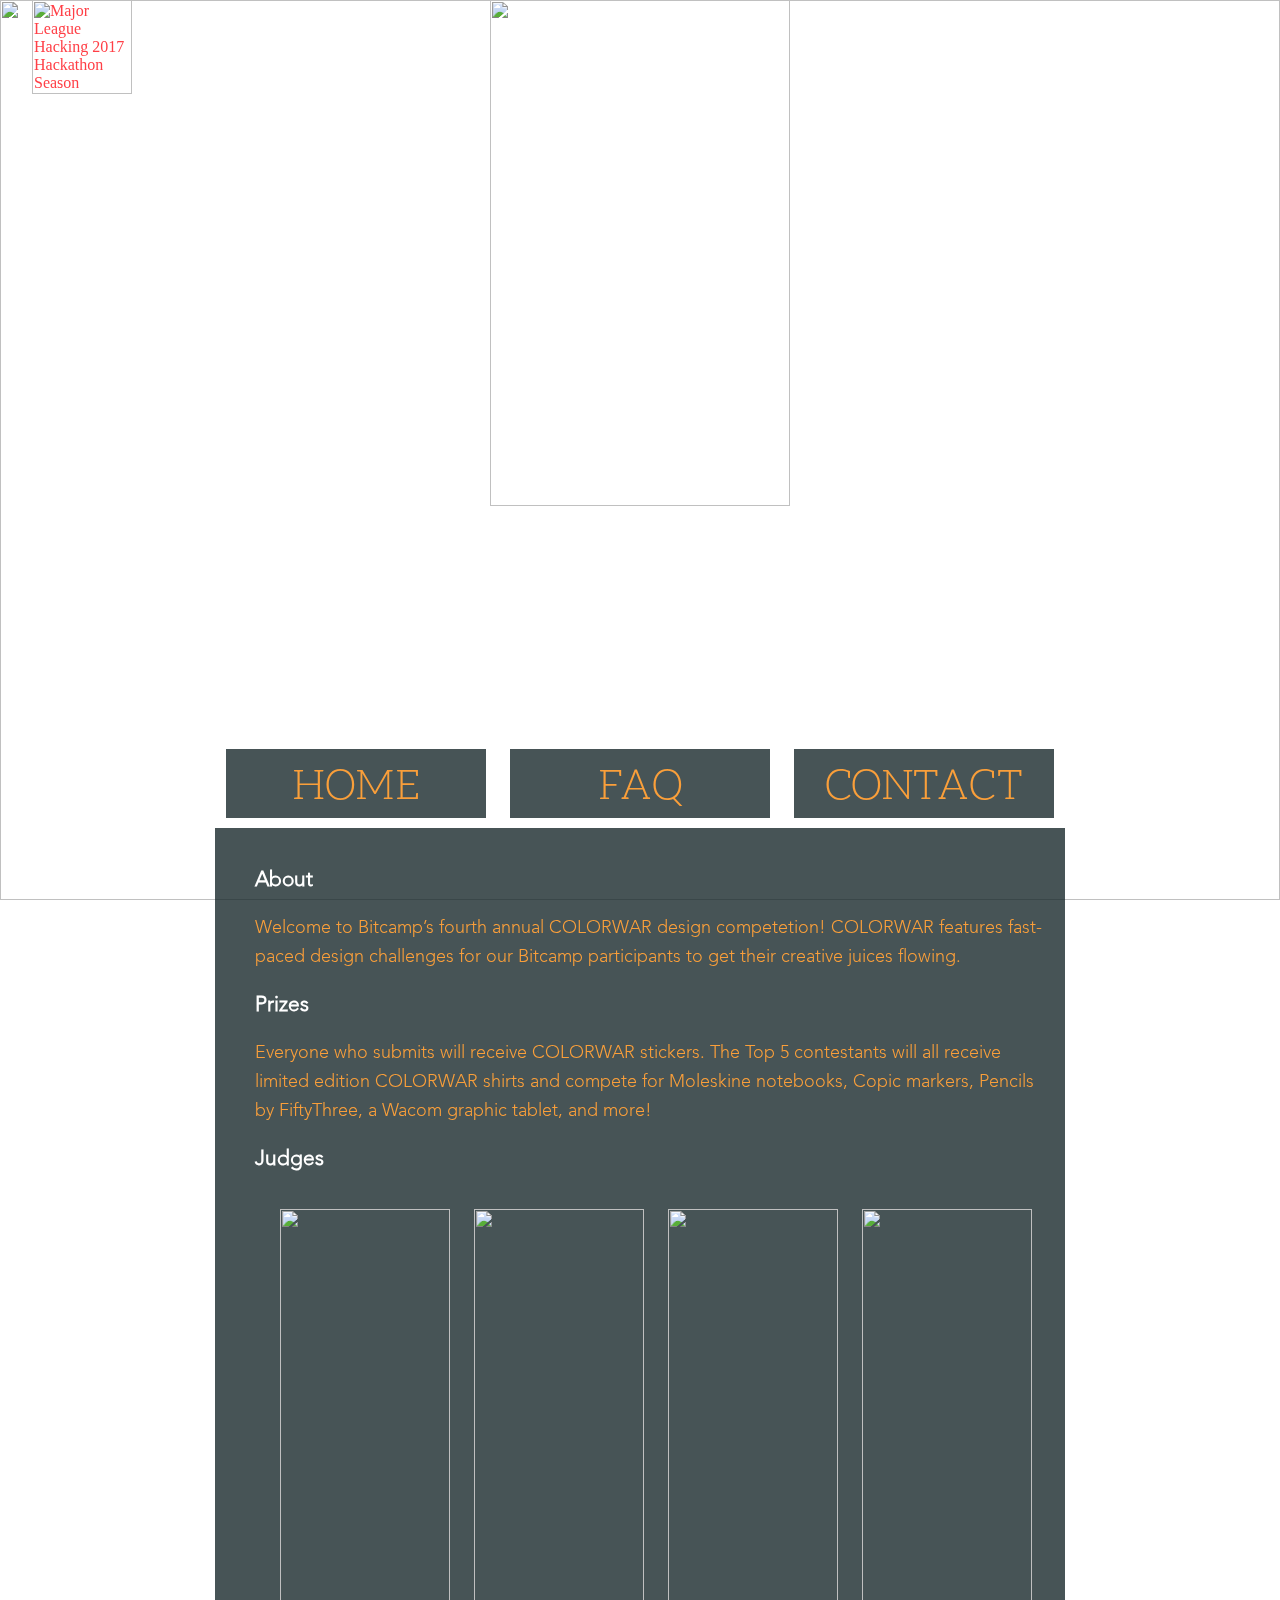
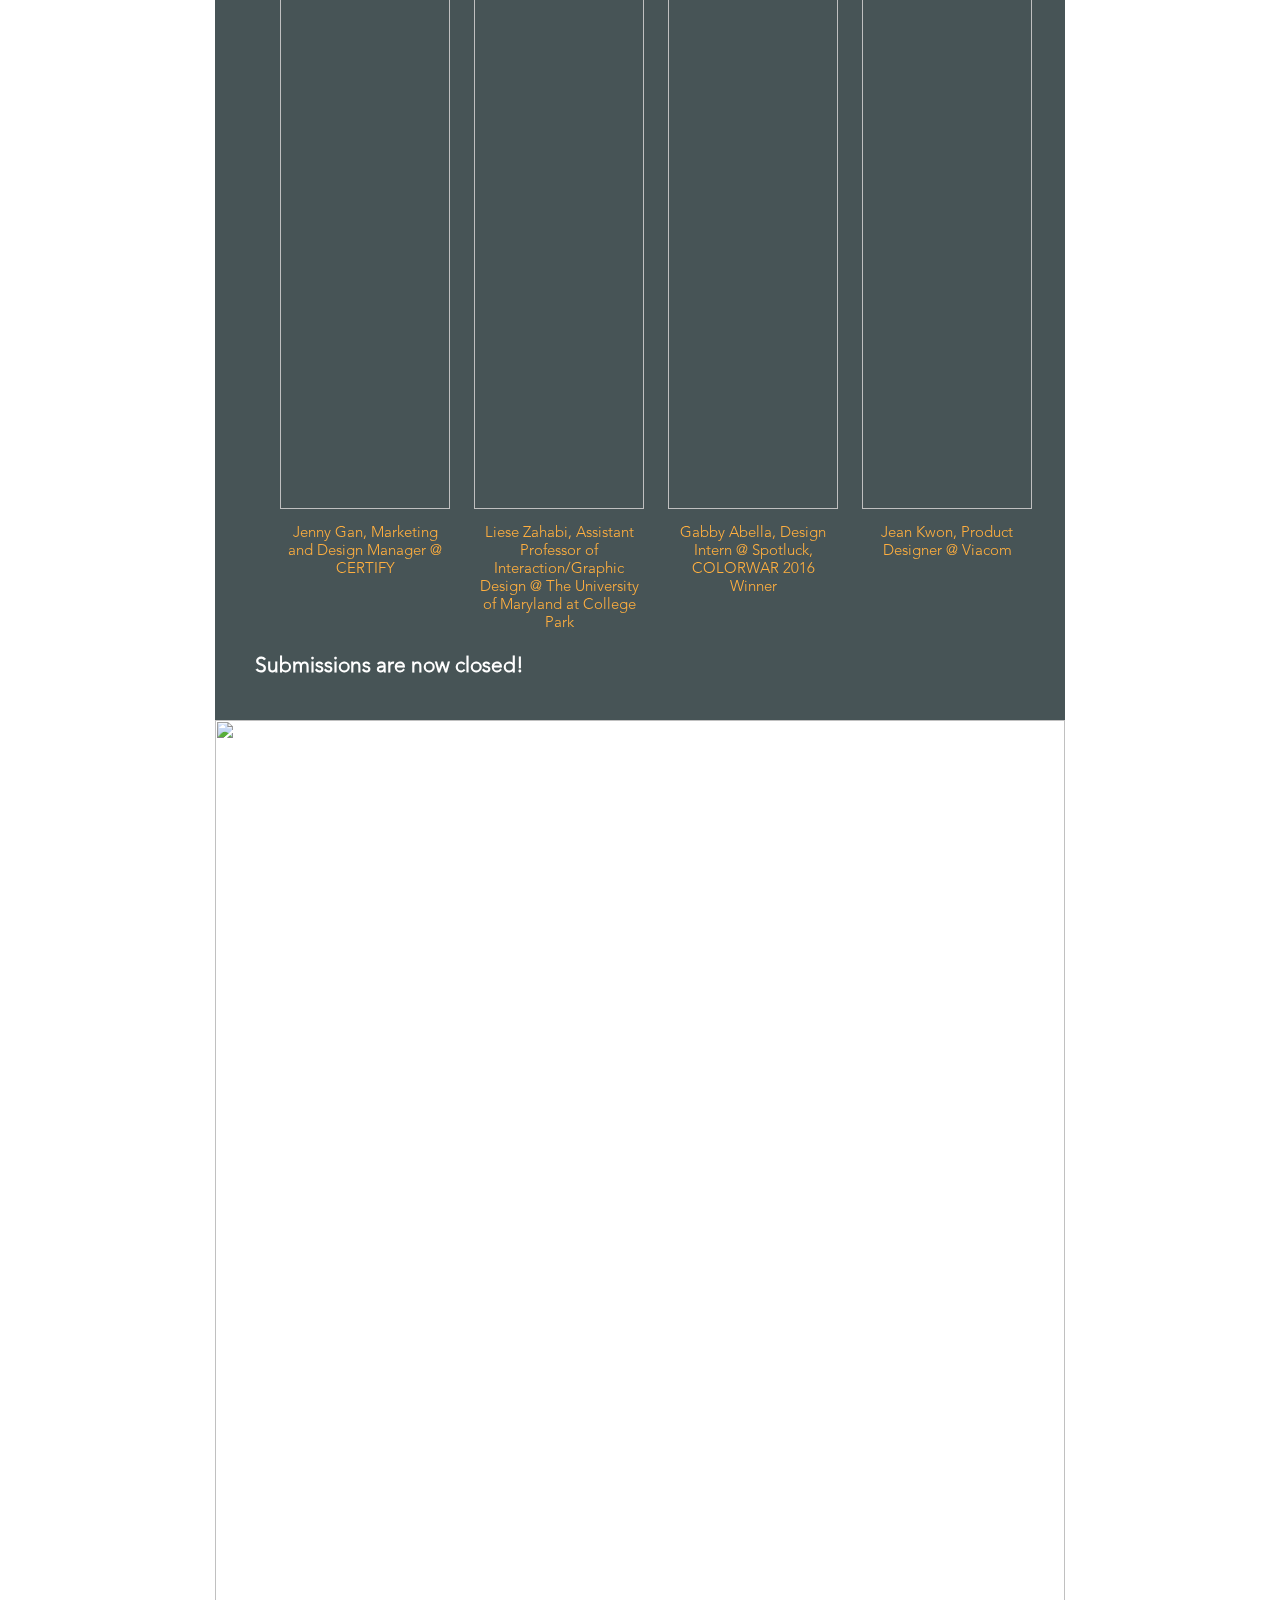
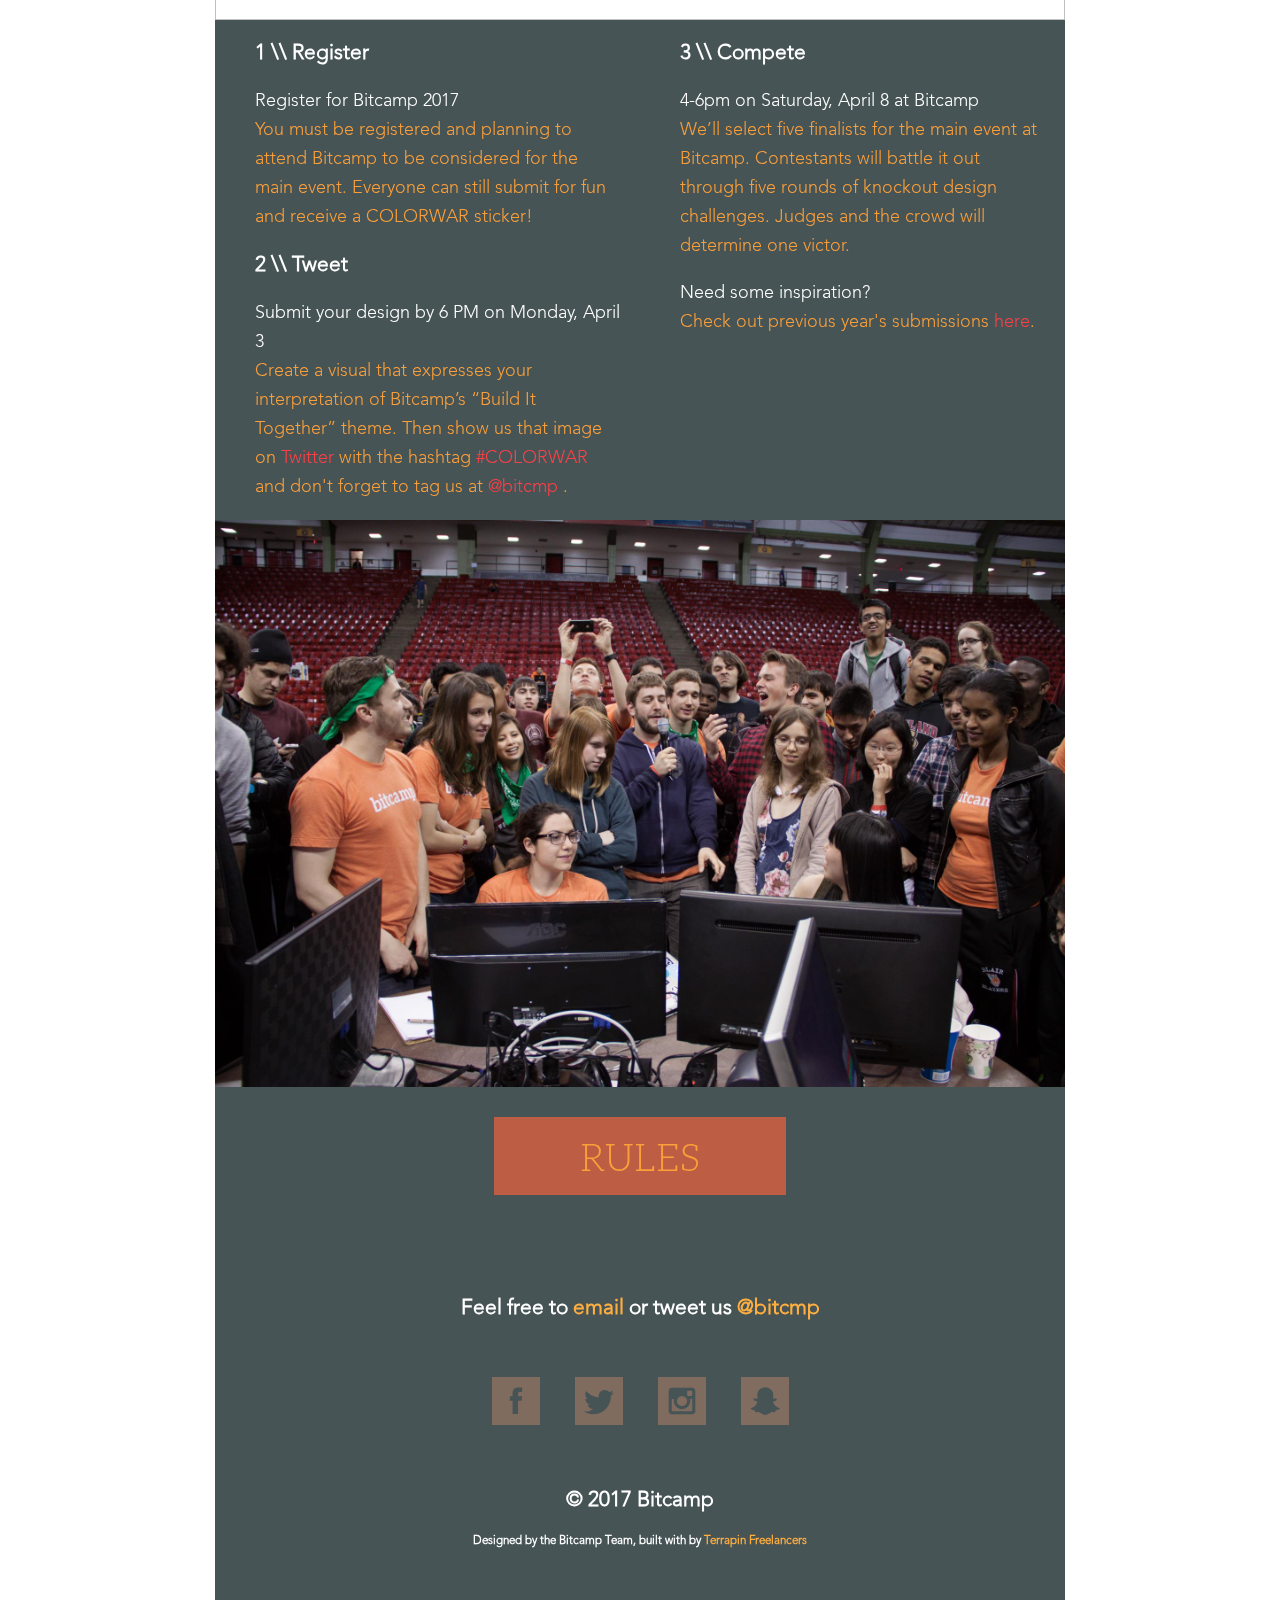
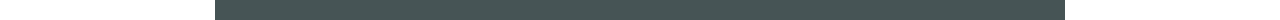
==== commit 9aebd1ca: "bitca.mp -> bit.camp" ====
--- a/colorwar.html
+++ b/colorwar.html
@@ -27,15 +27,15 @@
 
     <meta property="og:title" content="Bitcamp 2017">
     <meta property="og:site_name" content="Bitcamp">
-    <meta property="og:url" content="http://bitca.mp/">
+    <meta property="og:url" content="http://2017.bit.camp/">
     <meta property="og:description" content="Bitcamp is a place for exploration. You will have 36 hours to delve into your curiosities, learn something new, and make something awesome. With world-class mentors and hundreds of fellow campers, you’re in for an amazing time. If you’re ready for an adventure, see you by the fire!">
-    <meta property="og:image" content="http://bitca.mp/img/facebook-share-link.png" />
+    <meta property="og:image" content="http://2017.bit.camp/img/facebook-share-link.png" />
     <meta property="og:type" content="website">
     <meta name="twitter:card" content="summary">
-    <meta name="twitter:url" content="http://bitca.mp/">
+    <meta name="twitter:url" content="http://2017.bit.camp/">
     <meta name="twitter:title" content="Bitcamp 2017">
     <meta name="twitter:description" content="Bitcamp is a place for exploration. You will have 36 hours to delve into your curiosities, learn something new, and make something awesome. With world-class mentors and hundreds of fellow campers, you’re in for an amazing time. If you’re ready for an adventure, see you by the fire!">
-    <meta name="twitter:image" content="http://bitca.mp/img/twitter-share-link.png">
+    <meta name="twitter:image" content="http://2017.bit.camp/img/twitter-share-link.png">
     <script src="https://code.jquery.com/jquery-3.1.1.min.js" integrity="sha256-hVVnYaiADRTO2PzUGmuLJr8BLUSjGIZsDYGmIJLv2b8=" crossorigin="anonymous"></script>
     <script type="text/javascript" src="js/index.js"></script>
     <link href="http://designers.hubspot.com/hs-fs/hub/327485/file-2054199286-css/font-awesome.css" rel="stylesheet">
@@ -69,10 +69,10 @@
     </div>
     <div class="menu">
         <ul>
-            <a href="http://bitca.mp">
+            <a href="http://2017.bit.camp">
                 <li>HOME</li>
             </a>
-            <a href="bitca.mp/#faq">
+            <a href="2017.bit.camp/#faq">
                 <li>FAQ</li>
             </a>
             <a href="#contact">
@@ -85,8 +85,8 @@
             <img id="logo" src="img/colorwar-logo.png" style="margin-bottom:4em">
             <!-- <h1>bitcamp</h1> -->
             <div id="nav-bar-wrapper">
-                <a class="button" href="http://bitca.mp">HOME</a>
-                <a class="button" href="bitca.mp/#faq">FAQ</a>
+                <a class="button" href="http://2017.bit.camp">HOME</a>
+                <a class="button" href="2017.bit.camp/#faq">FAQ</a>
                 <a class="button" href="#contact">CONTACT</a>
             </div>
         </div>
@@ -98,9 +98,44 @@
                 Everyone who submits will receive COLORWAR stickers. The Top 5 contestants will all receive limited edition COLORWAR shirts and compete for Moleskine notebooks, Copic markers, Pencils by FiftyThree, a Wacom graphic tablet, and more!
             </p>
             <h3 class="heading"> Judges </h3>
-            <p class="body-text">
-                To be announced!
-            </p>
+            <div>
+              <div class="block">
+                <img class="speaker" src="img/colorwar/jenny.jpg" />
+
+              </div>
+              <div class="block">
+                <img class="speaker" src="img/colorwar/liese.jpg" />
+
+              </div>
+              <div class="block">
+                <img class="speaker" src="img/colorwar/gabby.jpg" />
+
+              </div>
+              <div class="block">
+                <img class="speaker" src="img/colorwar/jean.jpg" />
+              </div>
+              <div class="block">
+                <p class="judge-heading">
+                  Jenny Gan, Marketing and Design Manager @ CERTIFY
+                </p>
+              </div>
+              <div class="block">
+                <p class="judge-heading">
+                  Liese Zahabi, Assistant Professor of Interaction/Graphic Design @ The University of Maryland at College Park
+                </p>
+              </div>
+              <div class="block">
+                <p class="judge-heading">
+                  Gabby Abella, Design Intern @ Spotluck, COLORWAR 2016 Winner
+                </p>
+              </div>
+              <div class="block">
+                <p class="judge-heading">
+                  Jean Kwon, Product Designer @ Viacom
+                </p>
+              </div>
+            </div>
+            <h3 class="heading"> Submissions are now closed! </h3>
         </div>
         <img class="content-images" src="img/photo-colorwar-2016.jpg" />
         <div id="faq" class="opaque-wrapper">
@@ -135,7 +170,7 @@
             <a href="events/colorwar/Colorwar-Rules.pdf" class="button2" text-decoration="none">RULES</a>
         </div>
         <div id="contact" class="opaque-wrapper">
-            <h3 class="contact" style="padding: 40px 25px">Feel free to <a href="mailto:hello@bitca.mp" class="footer">email</a> or tweet us <a href="https://twitter.com/bitcmp" class="footer">@bitcmp<a><p>
+            <h3 class="contact" style="padding: 40px 25px">Feel free to <a href="mailto:hello@bit.camp" class="footer">email</a> or tweet us <a href="https://twitter.com/bitcmp" class="footer">@bitcmp<a><p>
 			    <a href="https://www.facebook.com/bitcmp"><img class="social-media-images" src="img/fb_icon.svg" /></a>
 			    <a href="https://twitter.com/bitcmp"><img class="social-media-images" src="img/twitter_icon.svg" /></a>
 			    <a href="https://instagram.com/bitcamp"><img class="social-media-images" src="img/instagram_icon.svg" /></a>
--- a/css/style.css
+++ b/css/style.css
@@ -10,6 +10,12 @@
     font-family: Aleo;
     src: url("../fonts/Aleo/Aleo-Regular.otf") format("opentype");
 }
+h1 {
+    padding: 0px 0px 0px 40px;
+    font-family: Avenir Light;
+    text-align: left;
+    font-size: 33;
+}
 h2 {
     padding: 0px 0px 0px 40px;
     font-family: Avenir Light;
@@ -33,6 +39,17 @@
 a:hover {
     color: #CBF2FF;
     text-decoration: none;
+}
+ul {
+	list-style-type: none;
+}
+p {
+    font-family: Avenir Light;
+}
+#nurikabe {
+	width: 65%;
+	display: block;
+	margin: 0 auto;
 }
 .footer {
     color: #FFAF3F;
@@ -45,6 +62,11 @@
     height: auto;
     width: 75%;
 }
+#small-logo {
+    max-width: 20rem;
+    height: auto;
+    width: 75%;
+}
 #content-wrapper {
     width: 100%;
     max-width: 850px;
@@ -58,7 +80,8 @@
 .opaque-wrapper {
     float: left;
     width: 100%;
-    background-color: rgba(22, 38, 41, .79);
+    background-color:  rgba(22, 38, 41, .79);
+    text-align: default;
 }
 #input-email {
     width: 100%;
@@ -128,6 +151,24 @@
     font-size: 24;
     color: #fa9f3a;
 }
+.reg-text {
+    padding: 40px 40px 0px 40px;
+    /*line-height:29px;*/
+    font-family: Avenir Light;
+    text-align: center;
+    font-size: 24;
+    color: #ff3f46;
+}
+
+.puzzle-id {
+    color: #FF3F46;
+}
+#daughters {
+    list-style-type: none;
+}
+#ekrpat {
+    line-height: normal;
+}
 .date-text {
     /*line-height:29px;*/
     font-family: Aleo;
@@ -135,6 +176,7 @@
     font-size: 36;
     color: #eb673f;
     font-weight: 1000;
+    padding: 0px;
 }
 .row {
     display: inline-block;
@@ -155,18 +197,18 @@
 #starter-sponsors {}
 .cohost-images {
     max-height: 280px;
-    max-width: 70%;
+    max-width: 80%;
     display: inline-block;
 }
 .corporate-images {
-    max-height: 250px;
+    max-height: 280px;
     max-width: 50%;
     display: inline-block;
     margin: 10px 10px;
 }
 .recruiter-plus-images {
     max-width: 40%;
-    max-height: 170px;
+    max-height: 180px;
     display: inline-block;
 }
 .recruiter-images {
@@ -177,6 +219,15 @@
 }
 #sponsors {
     vertical-align: middle;
+}
+#speaker {
+  padding: 1em;
+  width: 225px;
+}
+.speaker {
+  padding: 1em;
+  width: 100%;
+  height: auto;
 }
 .api-images {
     max-width: 30%;
@@ -223,24 +274,59 @@
 .heading {
     color: white;
 }
+
 .date-heading {
+  color: #FFAF3F;
+  text-align: center;
+  padding: 30px;
+}
+.name-heading {
     color: #FFAF3F;
     text-align: center;
+    font-size: 27px;
+    margin: 10px 0px;
+    padding: 0px;
+}
+.judge-heading {
+    display: block;
+    width: 100%;
+    color: #FFAF3F;
+    font-size: 15px;
+    padding: 0px 16px;
+    vertical-align: top;
+    margin: auto;
+}
+.block {
+  width: 20%;
+  display: inline-block;
+  vertical-align: top;
+  margin: 0px 10px;
+}
+.title-heading {
+    color: white;
+    text-align: center;
+    font-size: 17px;
+    margin: 10px 0px;
+    padding: 0px;
 }
 .day {
-    width: 70%;
-    color: white;
-    font-family: Avenir Light;
-    font-size: 21px;
-    text-align: left;
-    margin: auto;
-    margin-bottom: 50px;
-    table-layout: fixed;
-}
-td,
-th {
-    padding: 5px;
-}
+  width: 85%;
+  color: white;
+  font-family: Avenir Light;
+  font-size: 21px;
+  text-align: left;
+  margin: auto;
+  margin-bottom: 50px;
+  table-layout: auto;
+}
+td:first-child {
+  width: 150px;
+}
+
+td, th {
+  padding: 5px;
+}
+
 .contact {
     padding-top: 50px;
     color: white;
@@ -477,6 +563,12 @@
 #ciphertech {}
 @media only screen and (max-width: 768px) {
     #logo {
+        max-width: 15rem;
+        max-height: 15rem;
+        height: auto;
+        width: 100%;
+    }
+    #small-logo {
         max-width: 15rem;
         max-height: 15rem;
         height: auto;
